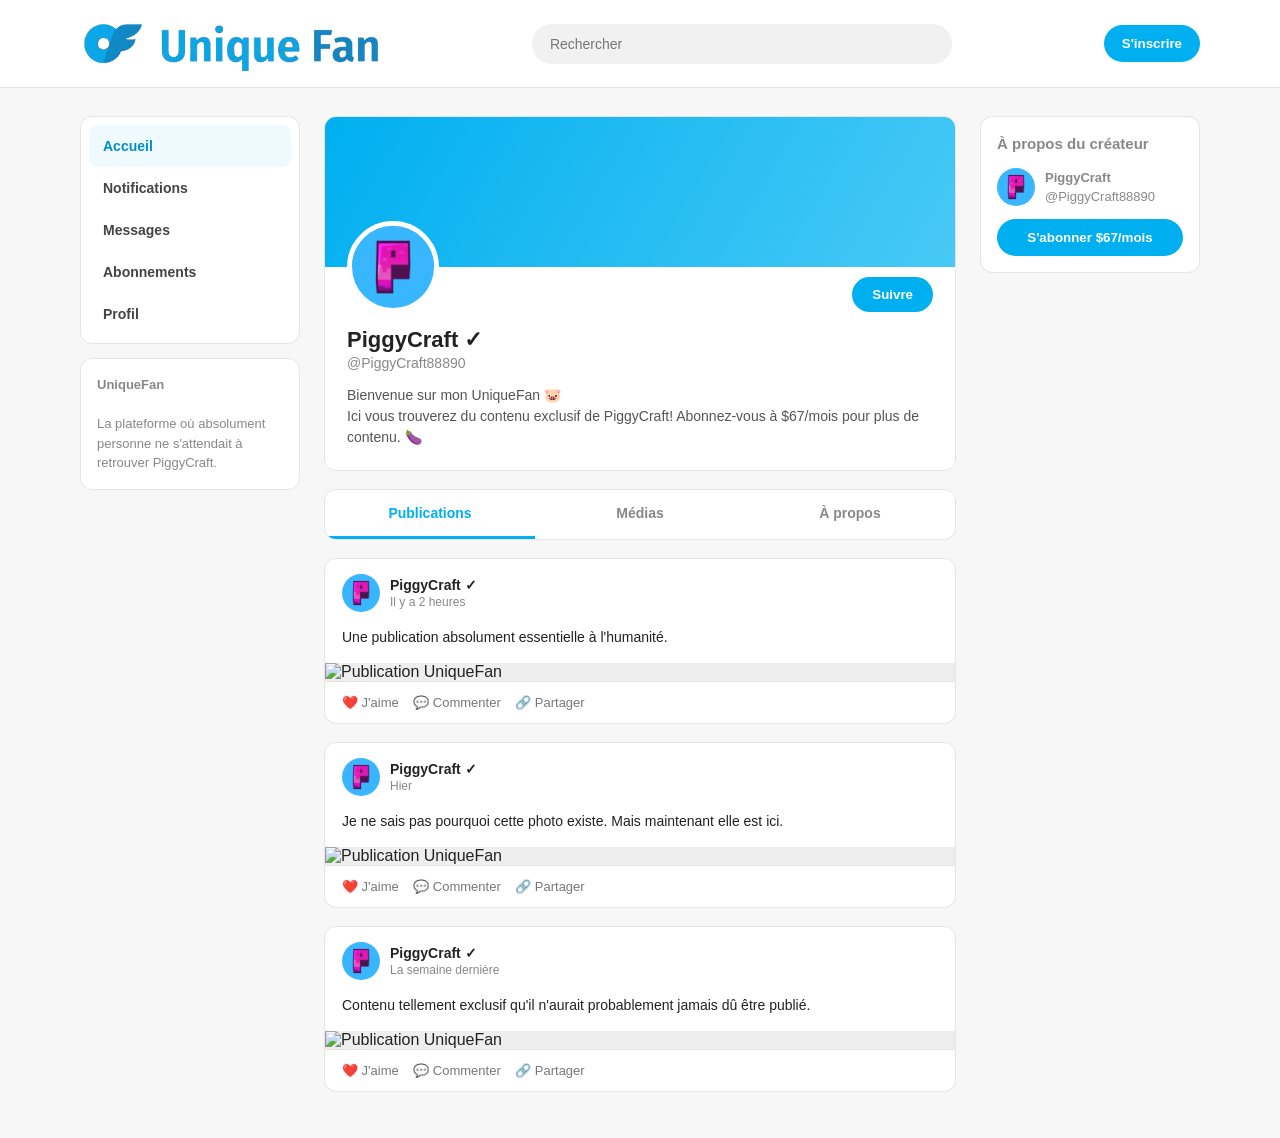
==== uniquefan/index.html @ b24d8d3f "index.html" ====
<!DOCTYPE html>
<html lang="fr">
<head>
<meta charset="UTF-8">
<meta name="viewport" content="width=device-width, initial-scale=1.0">
<title>UniqueFan — PiggyCraft</title>
<style>
:root{--blue:#00aff0;--bg:#f7f7f7;--card:#fff;--text:#222;--muted:#888;--border:#e5e5e5}
*{box-sizing:border-box} body{margin:0;font-family:Arial,Helvetica,sans-serif;color:var(--text);background:var(--bg)}
.topbar{height:88px;position:sticky;top:0;z-index:20;background:#fff;border-bottom:1px solid var(--border);display:flex;align-items:center;justify-content:center}
.topbar-inner{width:min(1120px,calc(100% - 32px));display:flex;align-items:center;gap:24px}
.logo{width:300px;height:66px;object-fit:contain;flex-shrink:0}
.search{flex:1;max-width:420px;margin:auto}.search input{width:100%;border:0;outline:0;background:#f1f1f1;border-radius:22px;padding:12px 18px;font-size:14px}
.top-button{border:0;background:var(--blue);color:#fff;font-weight:700;border-radius:22px;padding:11px 18px;cursor:pointer}
.layout{width:min(1120px,calc(100% - 32px));margin:28px auto;display:grid;grid-template-columns:220px minmax(0,650px) 220px;gap:24px}
.sidebar{position:sticky;top:116px;height:max-content}.menu{background:#fff;border:1px solid var(--border);border-radius:12px;padding:8px}.menu a{display:block;text-decoration:none;color:#444;padding:13px 14px;border-radius:9px;font-size:14px;font-weight:600}.menu a:hover,.menu a.active{background:#eefaff;color:#008fc5}
.small-card,.creator-card{margin-top:14px;padding:16px;background:#fff;border:1px solid var(--border);border-radius:12px;font-size:13px;color:var(--muted);line-height:1.5}
.profile{background:#fff;border:1px solid var(--border);border-radius:12px;overflow:hidden;margin-bottom:18px}.cover{height:150px;background:linear-gradient(120deg,#00aff0,#48c9f5)}
.profile-content{padding:0 22px 22px}.avatar{width:92px;height:92px;margin-top:-46px;border-radius:50%;border:5px solid #fff;background:#fff;object-fit:cover}
.profile-row{display:flex;align-items:flex-start;justify-content:space-between;gap:15px}.profile h1{margin:10px 0 2px;font-size:22px}.handle{color:var(--muted);font-size:14px}.bio{margin:14px 0 0;color:#555;line-height:1.5;font-size:14px}.follow{margin-top:10px;border:0;border-radius:20px;background:var(--blue);color:#fff;padding:10px 20px;font-weight:700}
.tabs{display:flex;background:#fff;border:1px solid var(--border);border-radius:12px;margin-bottom:18px;overflow:hidden}.tabs div{flex:1;text-align:center;padding:15px 8px;font-size:14px;font-weight:700;color:var(--muted)}.tabs .selected{color:var(--blue);border-bottom:3px solid var(--blue)}
.post{background:#fff;border:1px solid var(--border);border-radius:12px;margin-bottom:18px;overflow:hidden}.post-head{display:flex;align-items:center;gap:10px;padding:15px 17px}.post-avatar{width:38px;height:38px;border-radius:50%;object-fit:cover}.post-name{font-weight:700;font-size:14px}.post-time{color:var(--muted);font-size:12px;margin-top:2px}.post-text{padding:0 17px 15px;font-size:14px;line-height:1.5}.post-image{display:block;width:100%;max-height:620px;object-fit:cover;background:#eee}.post-actions{display:flex;gap:22px;padding:13px 17px;color:#777;border-top:1px solid var(--border);font-size:13px}
.creator-card{margin-top:0;height:max-content}.creator-card h3{margin:0 0 12px;font-size:15px}.creator-line{display:flex;gap:10px;align-items:center;margin-bottom:12px;font-size:13px}.creator-line img{width:38px;height:38px;object-fit:cover;border-radius:50%}.subscribe{width:100%;border:0;background:var(--blue);color:#fff;border-radius:20px;padding:11px;font-weight:700}
@media(max-width:900px){.layout{grid-template-columns:1fr;max-width:650px}.sidebar,.right-column{display:none}.search{display:none}.logo{width:300px}}
@media(max-width:560px){.topbar-inner{justify-content:space-between}.logo{width:230px;height:55px}.layout{width:100%;margin:12px auto}.profile,.tabs,.post{border-left:0;border-right:0;border-radius:0}}
</style>
</head>
<body>
<header class="topbar"><div class="topbar-inner">
<img class="logo" src="uniquefan-logo-cropped.png" alt="UniqueFan">
<div class="search"><input type="text" placeholder="Rechercher"></div>
<button class="top-button">S'inscrire</button>
</div></header>
<div class="layout">
<aside class="sidebar"><nav class="menu">
<a class="active" href="#">Accueil</a><a href="#">Notifications</a><a href="#">Messages</a><a href="#">Abonnements</a><a href="#">Profil</a>
</nav><div class="small-card"><strong>UniqueFan</strong><br><br>La plateforme où absolument personne ne s'attendait à retrouver PiggyCraft.</div></aside>
<main>
<section class="profile"><div class="cover"></div><div class="profile-content"><div class="profile-row"><div>
<img class="avatar" src="profile.jpg" alt="PiggyCraft">
<h1>PiggyCraft ✓</h1><div class="handle">@PiggyCraft88890</div>
</div><button class="follow">Suivre</button></div>
<p class="bio">Bienvenue sur mon UniqueFan 🐷<br>Ici vous trouverez du contenu exclusif de PiggyCraft!
                    Abonnez-vous à $67/mois pour plus de contenu. 🍆 </p>
</div></section>
<div class="tabs"><div class="selected">Publications</div><div>Médias</div><div>À propos</div></div>
<article class="post"><div class="post-head"><img class="post-avatar" src="profile.jpg" alt="PiggyCraft"><div><div class="post-name">PiggyCraft ✓</div><div class="post-time">Il y a 2 heures</div></div></div><div class="post-text">Une publication absolument essentielle à l'humanité.</div><img class="post-image" src="photo1.jpg" alt="Publication UniqueFan"><div class="post-actions">❤️ J'aime &nbsp;&nbsp; 💬 Commenter &nbsp;&nbsp; 🔗 Partager</div></article>
<article class="post"><div class="post-head"><img class="post-avatar" src="profile.jpg" alt="PiggyCraft"><div><div class="post-name">PiggyCraft ✓</div><div class="post-time">Hier</div></div></div><div class="post-text">Je ne sais pas pourquoi cette photo existe. Mais maintenant elle est ici.</div><img class="post-image" src="photo2.jpg" alt="Publication UniqueFan"><div class="post-actions">❤️ J'aime &nbsp;&nbsp; 💬 Commenter &nbsp;&nbsp; 🔗 Partager</div></article>
<article class="post"><div class="post-head"><img class="post-avatar" src="profile.jpg" alt="PiggyCraft"><div><div class="post-name">PiggyCraft ✓</div><div class="post-time">La semaine dernière</div></div></div><div class="post-text">Contenu tellement exclusif qu'il n'aurait probablement jamais dû être publié.</div><img class="post-image" src="photo3.jpg" alt="Publication UniqueFan"><div class="post-actions">❤️ J'aime &nbsp;&nbsp; 💬 Commenter &nbsp;&nbsp; 🔗 Partager</div></article>
</main>
<aside class="right-column"><div class="creator-card"><h3>À propos du créateur</h3><div class="creator-line"><img src="profile.jpg" alt="PiggyCraft"><div><strong>PiggyCraft</strong><br><span style="color:#888">@PiggyCraft88890</span></div></div><button class="subscribe">S'abonner $67/mois</button></div></aside>
</div>
</body></html>
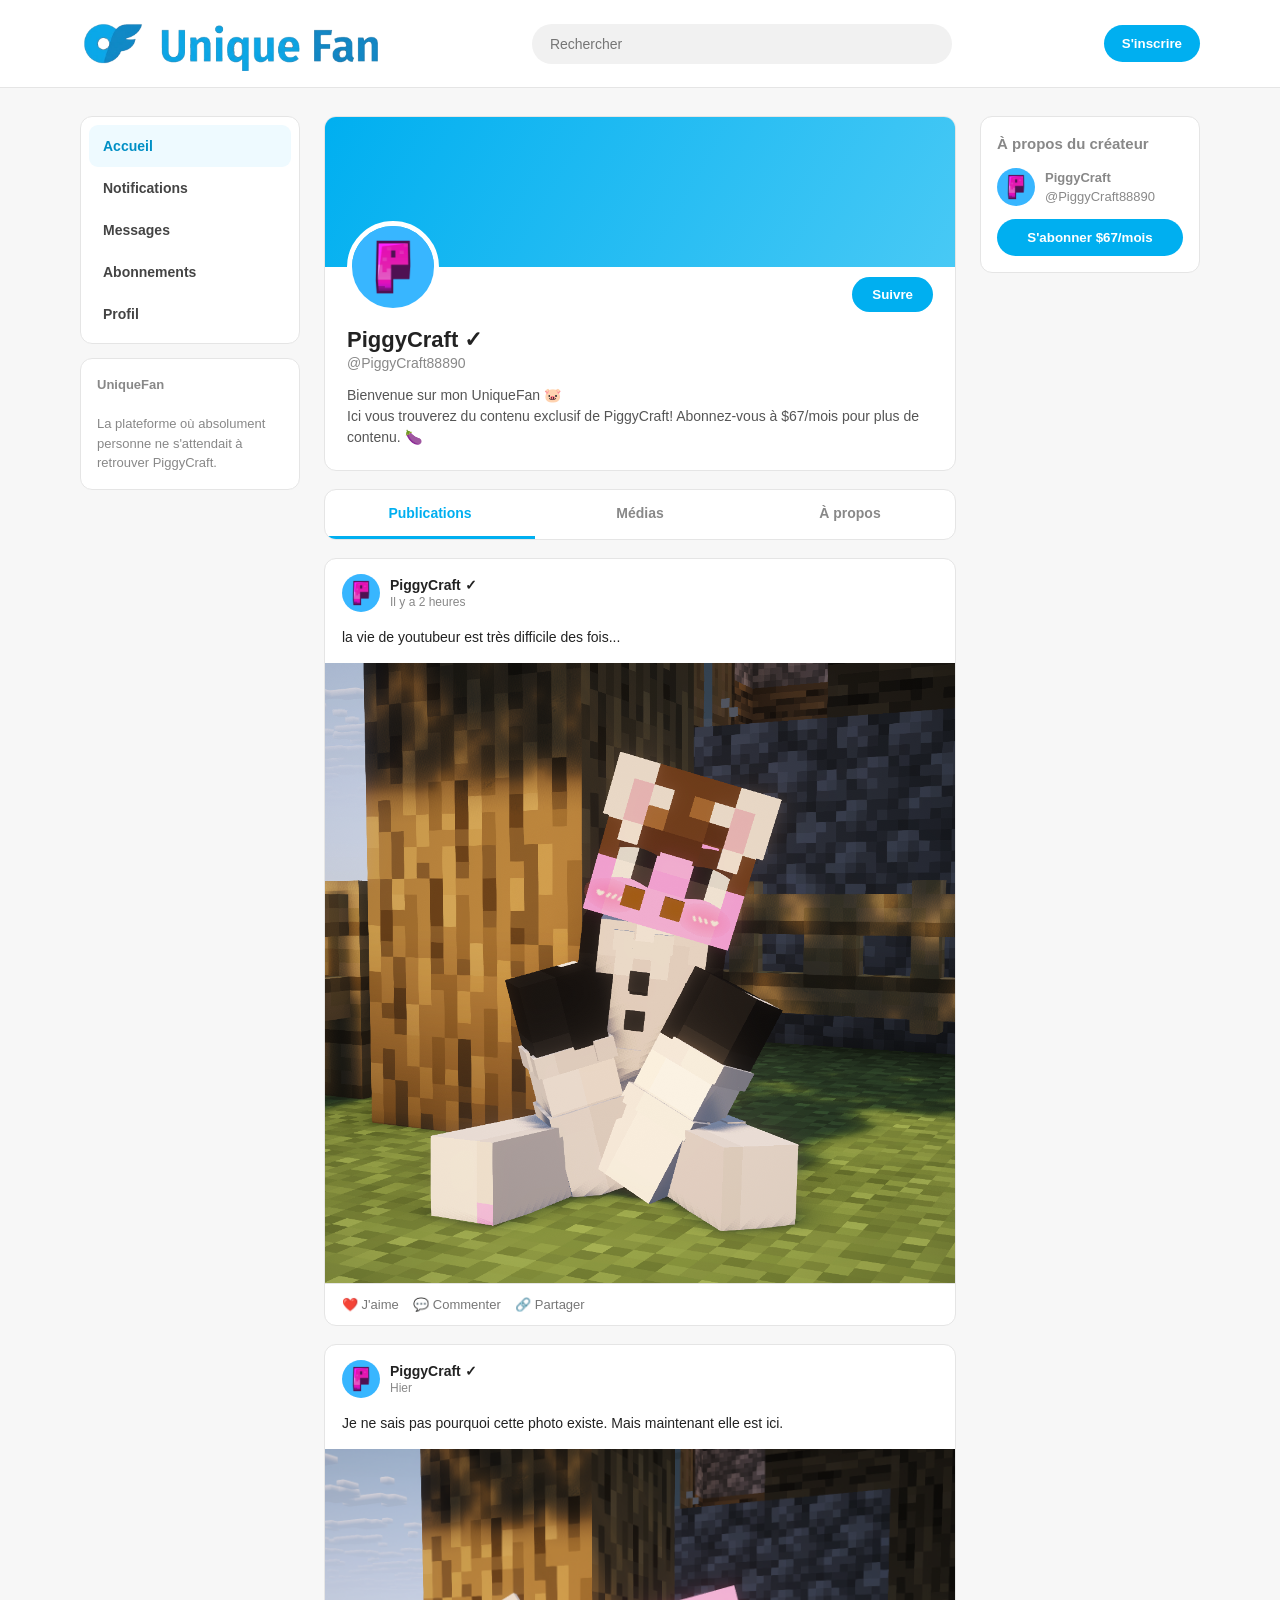
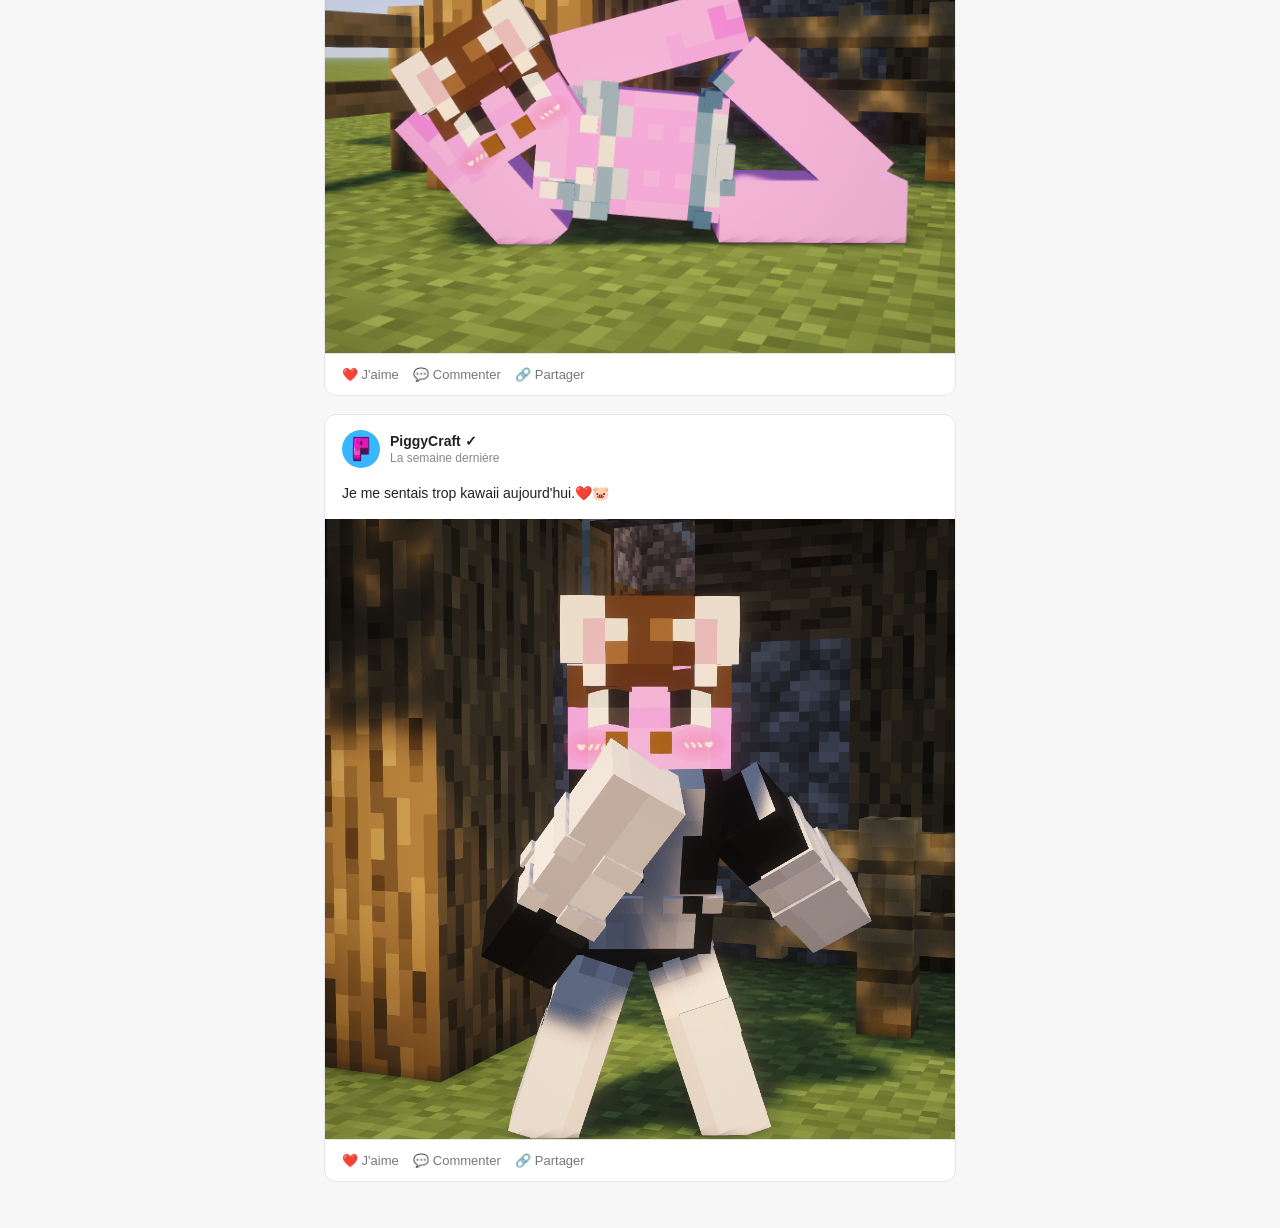
==== commit a327e015: "index.html" ====
--- a/uniquefan/index.html
+++ b/uniquefan/index.html
@@ -4,6 +4,7 @@
 <meta charset="UTF-8">
 <meta name="viewport" content="width=device-width, initial-scale=1.0">
 <title>UniqueFan — PiggyCraft</title>
+<link rel="icon" href="uniquefan-favicon.png" type="image/png">
 <style>
 :root{--blue:#00aff0;--bg:#f7f7f7;--card:#fff;--text:#222;--muted:#888;--border:#e5e5e5}
 *{box-sizing:border-box} body{margin:0;font-family:Arial,Helvetica,sans-serif;color:var(--text);background:var(--bg)}
@@ -44,10 +45,48 @@
                     Abonnez-vous à $67/mois pour plus de contenu. 🍆 </p>
 </div></section>
 <div class="tabs"><div class="selected">Publications</div><div>Médias</div><div>À propos</div></div>
-<article class="post"><div class="post-head"><img class="post-avatar" src="profile.jpg" alt="PiggyCraft"><div><div class="post-name">PiggyCraft ✓</div><div class="post-time">Il y a 2 heures</div></div></div><div class="post-text">Une publication absolument essentielle à l'humanité.</div><img class="post-image" src="photo1.jpg" alt="Publication UniqueFan"><div class="post-actions">❤️ J'aime &nbsp;&nbsp; 💬 Commenter &nbsp;&nbsp; 🔗 Partager</div></article>
-<article class="post"><div class="post-head"><img class="post-avatar" src="profile.jpg" alt="PiggyCraft"><div><div class="post-name">PiggyCraft ✓</div><div class="post-time">Hier</div></div></div><div class="post-text">Je ne sais pas pourquoi cette photo existe. Mais maintenant elle est ici.</div><img class="post-image" src="photo2.jpg" alt="Publication UniqueFan"><div class="post-actions">❤️ J'aime &nbsp;&nbsp; 💬 Commenter &nbsp;&nbsp; 🔗 Partager</div></article>
-<article class="post"><div class="post-head"><img class="post-avatar" src="profile.jpg" alt="PiggyCraft"><div><div class="post-name">PiggyCraft ✓</div><div class="post-time">La semaine dernière</div></div></div><div class="post-text">Contenu tellement exclusif qu'il n'aurait probablement jamais dû être publié.</div><img class="post-image" src="photo3.jpg" alt="Publication UniqueFan"><div class="post-actions">❤️ J'aime &nbsp;&nbsp; 💬 Commenter &nbsp;&nbsp; 🔗 Partager</div></article>
+<article class="post"><div class="post-head"><img class="post-avatar" src="profile.jpg" alt="PiggyCraft"><div><div class="post-name">PiggyCraft ✓</div><div class="post-time">Il y a 2 heures</div></div></div><div class="post-text">la vie de youtubeur est très difficile des fois...</div><img class="post-image" src="photo1.png" alt="Publication UniqueFan"><div class="post-actions">❤️ J'aime &nbsp;&nbsp; 💬 Commenter &nbsp;&nbsp; 🔗 Partager</div></article>
+<article class="post"><div class="post-head"><img class="post-avatar" src="profile.jpg" alt="PiggyCraft"><div><div class="post-name">PiggyCraft ✓</div><div class="post-time">Hier</div></div></div><div class="post-text">Je ne sais pas pourquoi cette photo existe. Mais maintenant elle est ici.</div><img class="post-image" src="photo2.png" alt="Publication UniqueFan"><div class="post-actions">❤️ J'aime &nbsp;&nbsp; 💬 Commenter &nbsp;&nbsp; 🔗 Partager</div></article>
+<article class="post"><div class="post-head"><img class="post-avatar" src="profile.jpg" alt="PiggyCraft"><div><div class="post-name">PiggyCraft ✓</div><div class="post-time">La semaine dernière</div></div></div><div class="post-text">Je me sentais trop kawaii aujourd'hui.❤️🐷</div><img class="post-image" src="photo3.png" alt="Publication UniqueFan"><div class="post-actions">❤️ J'aime &nbsp;&nbsp; 💬 Commenter &nbsp;&nbsp; 🔗 Partager</div></article>
 </main>
 <aside class="right-column"><div class="creator-card"><h3>À propos du créateur</h3><div class="creator-line"><img src="profile.jpg" alt="PiggyCraft"><div><strong>PiggyCraft</strong><br><span style="color:#888">@PiggyCraft88890</span></div></div><button class="subscribe">S'abonner $67/mois</button></div></aside>
 </div>
+<script>
+let logoClicks = 0;
+let logoTimer;
+
+const logo = document.querySelector('.logo');
+
+logo.addEventListener('click', function () {
+    logoClicks++;
+
+    clearTimeout(logoTimer);
+
+    logoTimer = setTimeout(function () {
+        logoClicks = 0;
+    }, 2000);
+
+    if (logoClicks === 5) {
+        logoClicks = 0;
+
+        logo.animate(
+            [
+                { transform: "scale(1) rotate(0deg)" },
+                { transform: "scale(1.15) rotate(-8deg)" },
+                { transform: "scale(1.15) rotate(8deg)" },
+                { transform: "scale(1.1) rotate(-5deg)" },
+                { transform: "scale(1) rotate(0deg)" }
+            ],
+            {
+                duration: 700,
+                easing: "ease-out"
+            }
+        );
+
+        setTimeout(function () {
+            window.location.href = "/";
+        }, 700);
+    }
+});
+</script>
 </body></html>
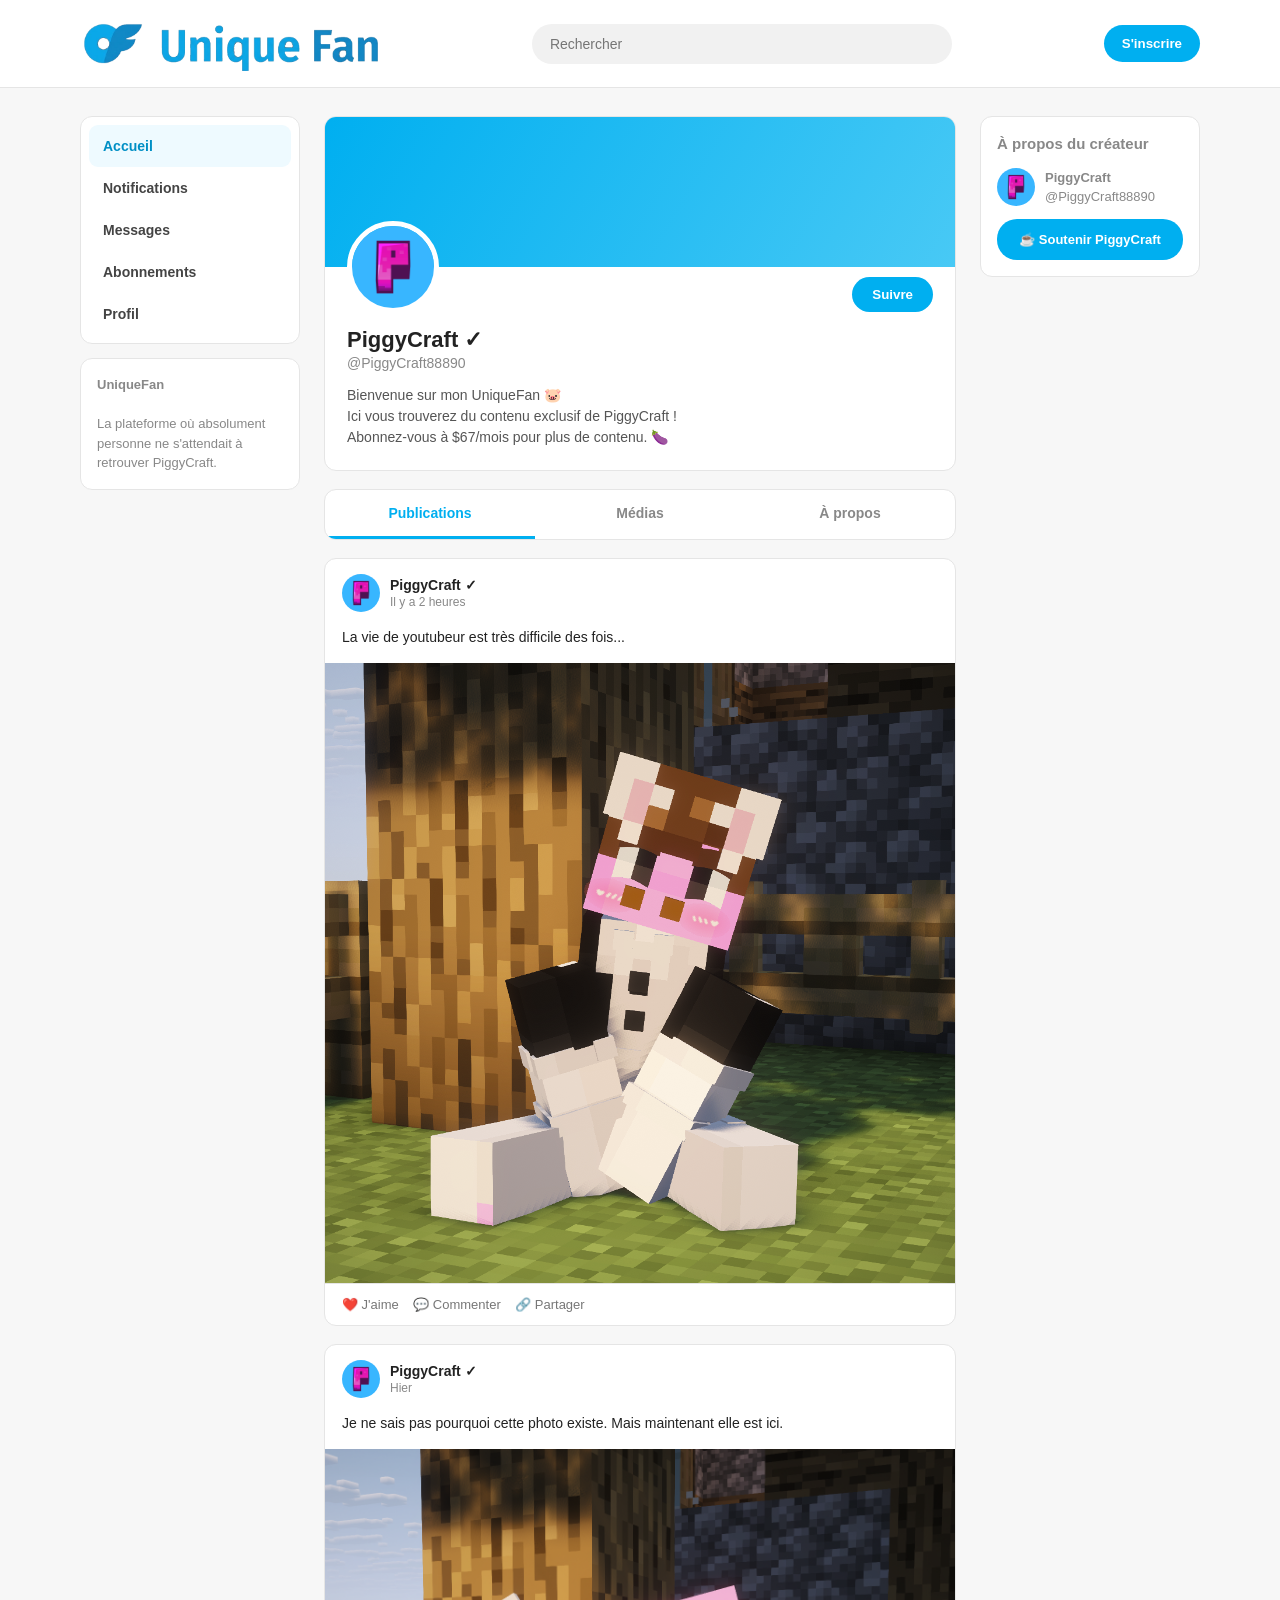
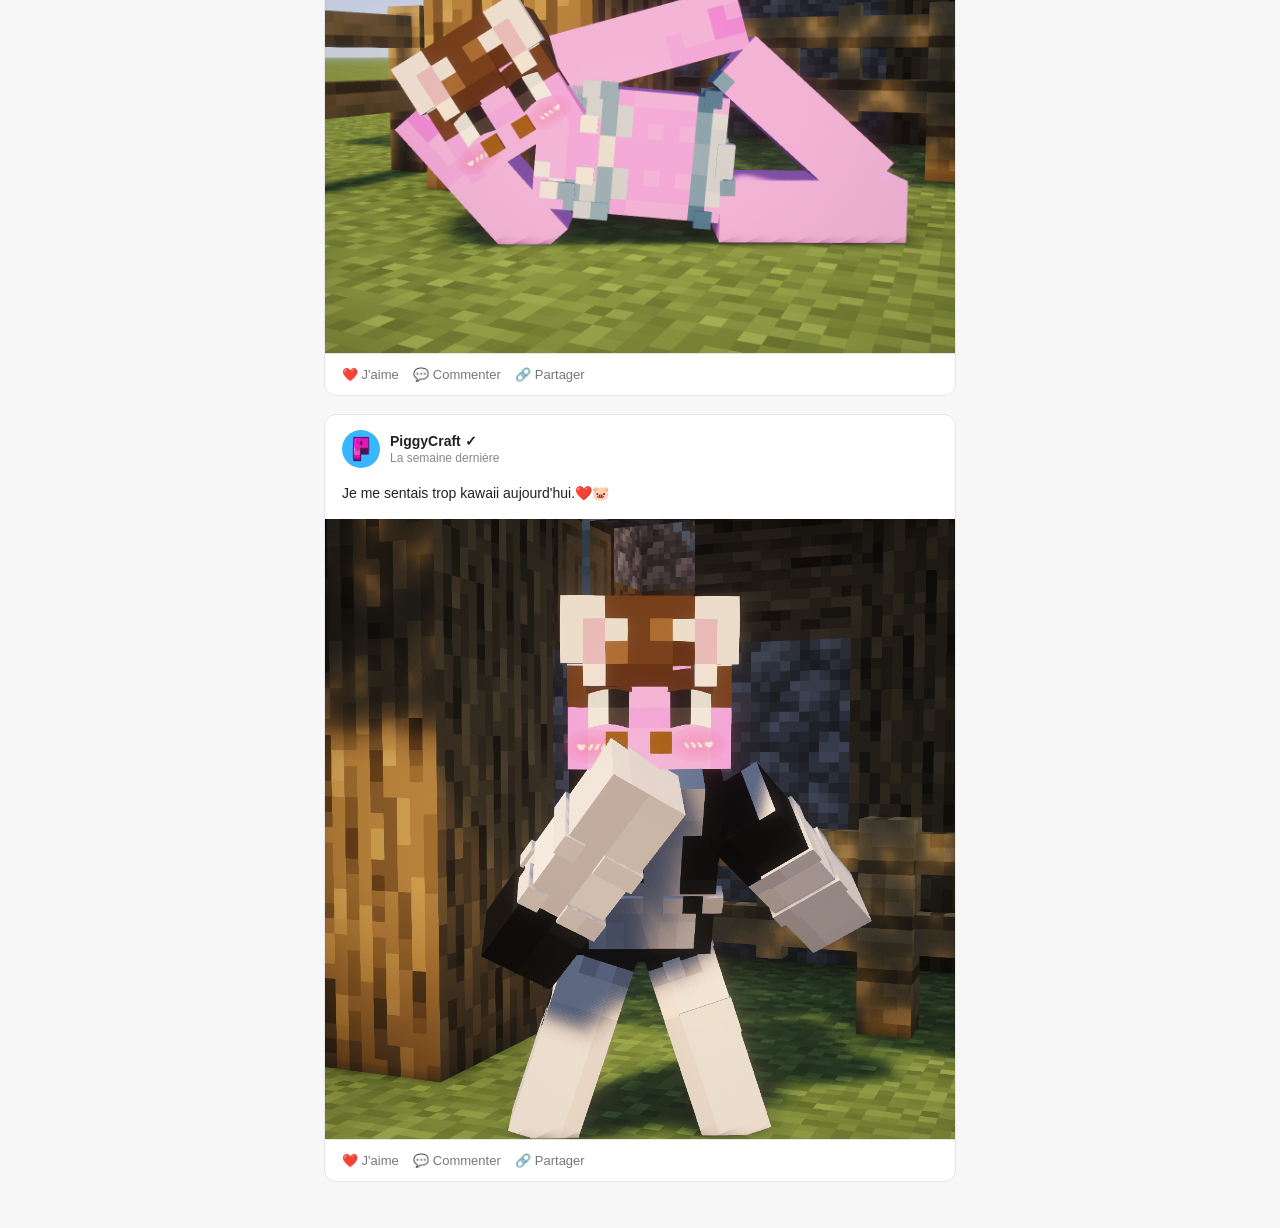
==== commit 8a75a372: "index.html" ====
--- a/uniquefan/index.html
+++ b/uniquefan/index.html
@@ -5,59 +5,614 @@
 <meta name="viewport" content="width=device-width, initial-scale=1.0">
 <title>UniqueFan — PiggyCraft</title>
 <link rel="icon" href="uniquefan-favicon.png" type="image/png">
+
 <style>
 :root{--blue:#00aff0;--bg:#f7f7f7;--card:#fff;--text:#222;--muted:#888;--border:#e5e5e5}
-*{box-sizing:border-box} body{margin:0;font-family:Arial,Helvetica,sans-serif;color:var(--text);background:var(--bg)}
-.topbar{height:88px;position:sticky;top:0;z-index:20;background:#fff;border-bottom:1px solid var(--border);display:flex;align-items:center;justify-content:center}
-.topbar-inner{width:min(1120px,calc(100% - 32px));display:flex;align-items:center;gap:24px}
-.logo{width:300px;height:66px;object-fit:contain;flex-shrink:0}
-.search{flex:1;max-width:420px;margin:auto}.search input{width:100%;border:0;outline:0;background:#f1f1f1;border-radius:22px;padding:12px 18px;font-size:14px}
-.top-button{border:0;background:var(--blue);color:#fff;font-weight:700;border-radius:22px;padding:11px 18px;cursor:pointer}
-.layout{width:min(1120px,calc(100% - 32px));margin:28px auto;display:grid;grid-template-columns:220px minmax(0,650px) 220px;gap:24px}
-.sidebar{position:sticky;top:116px;height:max-content}.menu{background:#fff;border:1px solid var(--border);border-radius:12px;padding:8px}.menu a{display:block;text-decoration:none;color:#444;padding:13px 14px;border-radius:9px;font-size:14px;font-weight:600}.menu a:hover,.menu a.active{background:#eefaff;color:#008fc5}
-.small-card,.creator-card{margin-top:14px;padding:16px;background:#fff;border:1px solid var(--border);border-radius:12px;font-size:13px;color:var(--muted);line-height:1.5}
-.profile{background:#fff;border:1px solid var(--border);border-radius:12px;overflow:hidden;margin-bottom:18px}.cover{height:150px;background:linear-gradient(120deg,#00aff0,#48c9f5)}
-.profile-content{padding:0 22px 22px}.avatar{width:92px;height:92px;margin-top:-46px;border-radius:50%;border:5px solid #fff;background:#fff;object-fit:cover}
-.profile-row{display:flex;align-items:flex-start;justify-content:space-between;gap:15px}.profile h1{margin:10px 0 2px;font-size:22px}.handle{color:var(--muted);font-size:14px}.bio{margin:14px 0 0;color:#555;line-height:1.5;font-size:14px}.follow{margin-top:10px;border:0;border-radius:20px;background:var(--blue);color:#fff;padding:10px 20px;font-weight:700}
-.tabs{display:flex;background:#fff;border:1px solid var(--border);border-radius:12px;margin-bottom:18px;overflow:hidden}.tabs div{flex:1;text-align:center;padding:15px 8px;font-size:14px;font-weight:700;color:var(--muted)}.tabs .selected{color:var(--blue);border-bottom:3px solid var(--blue)}
-.post{background:#fff;border:1px solid var(--border);border-radius:12px;margin-bottom:18px;overflow:hidden}.post-head{display:flex;align-items:center;gap:10px;padding:15px 17px}.post-avatar{width:38px;height:38px;border-radius:50%;object-fit:cover}.post-name{font-weight:700;font-size:14px}.post-time{color:var(--muted);font-size:12px;margin-top:2px}.post-text{padding:0 17px 15px;font-size:14px;line-height:1.5}.post-image{display:block;width:100%;max-height:620px;object-fit:cover;background:#eee}.post-actions{display:flex;gap:22px;padding:13px 17px;color:#777;border-top:1px solid var(--border);font-size:13px}
-.creator-card{margin-top:0;height:max-content}.creator-card h3{margin:0 0 12px;font-size:15px}.creator-line{display:flex;gap:10px;align-items:center;margin-bottom:12px;font-size:13px}.creator-line img{width:38px;height:38px;object-fit:cover;border-radius:50%}.subscribe{width:100%;border:0;background:var(--blue);color:#fff;border-radius:20px;padding:11px;font-weight:700}
-@media(max-width:900px){.layout{grid-template-columns:1fr;max-width:650px}.sidebar,.right-column{display:none}.search{display:none}.logo{width:300px}}
-@media(max-width:560px){.topbar-inner{justify-content:space-between}.logo{width:230px;height:55px}.layout{width:100%;margin:12px auto}.profile,.tabs,.post{border-left:0;border-right:0;border-radius:0}}
+*{box-sizing:border-box}
+body{margin:0;font-family:Arial,Helvetica,sans-serif;color:var(--text);background:var(--bg)}
+
+.topbar{
+height:88px;
+position:sticky;
+top:0;
+z-index:20;
+background:#fff;
+border-bottom:1px solid var(--border);
+display:flex;
+align-items:center;
+justify-content:center
+}
+
+.topbar-inner{
+width:min(1120px,calc(100% - 32px));
+display:flex;
+align-items:center;
+gap:24px
+}
+
+.logo{
+width:300px;
+height:66px;
+object-fit:contain;
+flex-shrink:0;
+cursor:pointer
+}
+
+.search{
+flex:1;
+max-width:420px;
+margin:auto
+}
+
+.search input{
+width:100%;
+border:0;
+outline:0;
+background:#f1f1f1;
+border-radius:22px;
+padding:12px 18px;
+font-size:14px
+}
+
+.top-button{
+border:0;
+background:var(--blue);
+color:#fff;
+font-weight:700;
+border-radius:22px;
+padding:11px 18px;
+cursor:pointer
+}
+
+.layout{
+width:min(1120px,calc(100% - 32px));
+margin:28px auto;
+display:grid;
+grid-template-columns:220px minmax(0,650px) 220px;
+gap:24px
+}
+
+.sidebar{
+position:sticky;
+top:116px;
+height:max-content
+}
+
+.menu{
+background:#fff;
+border:1px solid var(--border);
+border-radius:12px;
+padding:8px
+}
+
+.menu a{
+display:block;
+text-decoration:none;
+color:#444;
+padding:13px 14px;
+border-radius:9px;
+font-size:14px;
+font-weight:600
+}
+
+.menu a:hover,
+.menu a.active{
+background:#eefaff;
+color:#008fc5
+}
+
+.small-card,
+.creator-card{
+margin-top:14px;
+padding:16px;
+background:#fff;
+border:1px solid var(--border);
+border-radius:12px;
+font-size:13px;
+color:var(--muted);
+line-height:1.5
+}
+
+.profile{
+background:#fff;
+border:1px solid var(--border);
+border-radius:12px;
+overflow:hidden;
+margin-bottom:18px
+}
+
+.cover{
+height:150px;
+background:linear-gradient(120deg,#00aff0,#48c9f5)
+}
+
+.profile-content{
+padding:0 22px 22px
+}
+
+.avatar{
+width:92px;
+height:92px;
+margin-top:-46px;
+border-radius:50%;
+border:5px solid #fff;
+background:#fff;
+object-fit:cover
+}
+
+.profile-row{
+display:flex;
+align-items:flex-start;
+justify-content:space-between;
+gap:15px
+}
+
+.profile h1{
+margin:10px 0 2px;
+font-size:22px
+}
+
+.handle{
+color:var(--muted);
+font-size:14px
+}
+
+.bio{
+margin:14px 0 0;
+color:#555;
+line-height:1.5;
+font-size:14px
+}
+
+.follow{
+margin-top:10px;
+border:0;
+border-radius:20px;
+background:var(--blue);
+color:#fff;
+padding:10px 20px;
+font-weight:700
+}
+
+.tabs{
+display:flex;
+background:#fff;
+border:1px solid var(--border);
+border-radius:12px;
+margin-bottom:18px;
+overflow:hidden
+}
+
+.tabs div{
+flex:1;
+text-align:center;
+padding:15px 8px;
+font-size:14px;
+font-weight:700;
+color:var(--muted)
+}
+
+.tabs .selected{
+color:var(--blue);
+border-bottom:3px solid var(--blue)
+}
+
+.post{
+background:#fff;
+border:1px solid var(--border);
+border-radius:12px;
+margin-bottom:18px;
+overflow:hidden
+}
+
+.post-head{
+display:flex;
+align-items:center;
+gap:10px;
+padding:15px 17px
+}
+
+.post-avatar{
+width:38px;
+height:38px;
+border-radius:50%;
+object-fit:cover
+}
+
+.post-name{
+font-weight:700;
+font-size:14px
+}
+
+.post-time{
+color:var(--muted);
+font-size:12px;
+margin-top:2px
+}
+
+.post-text{
+padding:0 17px 15px;
+font-size:14px;
+line-height:1.5
+}
+
+.post-image{
+display:block;
+width:100%;
+max-height:620px;
+object-fit:cover;
+background:#eee
+}
+
+.post-actions{
+display:flex;
+gap:22px;
+padding:13px 17px;
+color:#777;
+border-top:1px solid var(--border);
+font-size:13px
+}
+
+.creator-card{
+margin-top:0;
+height:max-content
+}
+
+.creator-card h3{
+margin:0 0 12px;
+font-size:15px
+}
+
+.creator-line{
+display:flex;
+gap:10px;
+align-items:center;
+margin-bottom:12px;
+font-size:13px
+}
+
+.creator-line img{
+width:38px;
+height:38px;
+object-fit:cover;
+border-radius:50%
+}
+
+/* BOUTON KO-FI */
+.subscribe{
+display:block;
+width:100%;
+border:0;
+background:var(--blue);
+color:#fff;
+border-radius:20px;
+padding:11px;
+font-weight:700;
+text-align:center;
+text-decoration:none;
+cursor:pointer;
+transition:background .2s, transform .2s
+}
+
+.subscribe:hover{
+background:#009bd6;
+transform:translateY(-1px)
+}
+
+@media(max-width:900px){
+.layout{
+grid-template-columns:1fr;
+max-width:650px
+}
+
+.sidebar,
+.right-column{
+display:none
+}
+
+.search{
+display:none
+}
+
+.logo{
+width:300px
+}
+}
+
+@media(max-width:560px){
+.topbar-inner{
+justify-content:space-between
+}
+
+.logo{
+width:230px;
+height:55px
+}
+
+.layout{
+width:100%;
+margin:12px auto
+}
+
+.profile,
+.tabs,
+.post{
+border-left:0;
+border-right:0;
+border-radius:0
+}
+}
 </style>
 </head>
+
 <body>
-<header class="topbar"><div class="topbar-inner">
-<img class="logo" src="uniquefan-logo-cropped.png" alt="UniqueFan">
-<div class="search"><input type="text" placeholder="Rechercher"></div>
-<button class="top-button">S'inscrire</button>
-</div></header>
+
+<header class="topbar">
+<div class="topbar-inner">
+
+<img
+class="logo"
+src="uniquefan-logo-cropped.png"
+alt="UniqueFan"
+>
+
+<div class="search">
+<input type="text" placeholder="Rechercher">
+</div>
+
+<button class="top-button">
+S'inscrire
+</button>
+
+</div>
+</header>
+
+
 <div class="layout">
-<aside class="sidebar"><nav class="menu">
-<a class="active" href="#">Accueil</a><a href="#">Notifications</a><a href="#">Messages</a><a href="#">Abonnements</a><a href="#">Profil</a>
-</nav><div class="small-card"><strong>UniqueFan</strong><br><br>La plateforme où absolument personne ne s'attendait à retrouver PiggyCraft.</div></aside>
+
+<aside class="sidebar">
+
+<nav class="menu">
+<a class="active" href="#">Accueil</a>
+<a href="#">Notifications</a>
+<a href="#">Messages</a>
+<a href="#">Abonnements</a>
+<a href="#">Profil</a>
+</nav>
+
+<div class="small-card">
+<strong>UniqueFan</strong>
+<br><br>
+La plateforme où absolument personne ne s'attendait à retrouver PiggyCraft.
+</div>
+
+</aside>
+
+
 <main>
-<section class="profile"><div class="cover"></div><div class="profile-content"><div class="profile-row"><div>
-<img class="avatar" src="profile.jpg" alt="PiggyCraft">
-<h1>PiggyCraft ✓</h1><div class="handle">@PiggyCraft88890</div>
-</div><button class="follow">Suivre</button></div>
-<p class="bio">Bienvenue sur mon UniqueFan 🐷<br>Ici vous trouverez du contenu exclusif de PiggyCraft!
-                    Abonnez-vous à $67/mois pour plus de contenu. 🍆 </p>
-</div></section>
-<div class="tabs"><div class="selected">Publications</div><div>Médias</div><div>À propos</div></div>
-<article class="post"><div class="post-head"><img class="post-avatar" src="profile.jpg" alt="PiggyCraft"><div><div class="post-name">PiggyCraft ✓</div><div class="post-time">Il y a 2 heures</div></div></div><div class="post-text">la vie de youtubeur est très difficile des fois...</div><img class="post-image" src="photo1.png" alt="Publication UniqueFan"><div class="post-actions">❤️ J'aime &nbsp;&nbsp; 💬 Commenter &nbsp;&nbsp; 🔗 Partager</div></article>
-<article class="post"><div class="post-head"><img class="post-avatar" src="profile.jpg" alt="PiggyCraft"><div><div class="post-name">PiggyCraft ✓</div><div class="post-time">Hier</div></div></div><div class="post-text">Je ne sais pas pourquoi cette photo existe. Mais maintenant elle est ici.</div><img class="post-image" src="photo2.png" alt="Publication UniqueFan"><div class="post-actions">❤️ J'aime &nbsp;&nbsp; 💬 Commenter &nbsp;&nbsp; 🔗 Partager</div></article>
-<article class="post"><div class="post-head"><img class="post-avatar" src="profile.jpg" alt="PiggyCraft"><div><div class="post-name">PiggyCraft ✓</div><div class="post-time">La semaine dernière</div></div></div><div class="post-text">Je me sentais trop kawaii aujourd'hui.❤️🐷</div><img class="post-image" src="photo3.png" alt="Publication UniqueFan"><div class="post-actions">❤️ J'aime &nbsp;&nbsp; 💬 Commenter &nbsp;&nbsp; 🔗 Partager</div></article>
+
+<section class="profile">
+
+<div class="cover"></div>
+
+<div class="profile-content">
+
+<div class="profile-row">
+
+<div>
+
+<img
+class="avatar"
+src="profile.jpg"
+alt="PiggyCraft"
+>
+
+<h1>PiggyCraft ✓</h1>
+
+<div class="handle">
+@PiggyCraft88890
+</div>
+
+</div>
+
+<button class="follow">
+Suivre
+</button>
+
+</div>
+
+<p class="bio">
+Bienvenue sur mon UniqueFan 🐷<br>
+Ici vous trouverez du contenu exclusif de PiggyCraft !<br>
+Abonnez-vous à $67/mois pour plus de contenu. 🍆
+</p>
+
+</div>
+</section>
+
+
+<div class="tabs">
+<div class="selected">Publications</div>
+<div>Médias</div>
+<div>À propos</div>
+</div>
+
+
+<article class="post">
+
+<div class="post-head">
+
+<img
+class="post-avatar"
+src="profile.jpg"
+alt="PiggyCraft"
+>
+
+<div>
+<div class="post-name">
+PiggyCraft ✓
+</div>
+
+<div class="post-time">
+Il y a 2 heures
+</div>
+</div>
+
+</div>
+
+<div class="post-text">
+La vie de youtubeur est très difficile des fois...
+</div>
+
+<img
+class="post-image"
+src="photo1.png"
+alt="Publication UniqueFan"
+>
+
+<div class="post-actions">
+❤️ J'aime &nbsp;&nbsp;
+💬 Commenter &nbsp;&nbsp;
+🔗 Partager
+</div>
+
+</article>
+
+
+<article class="post">
+
+<div class="post-head">
+
+<img
+class="post-avatar"
+src="profile.jpg"
+alt="PiggyCraft"
+>
+
+<div>
+<div class="post-name">
+PiggyCraft ✓
+</div>
+
+<div class="post-time">
+Hier
+</div>
+</div>
+
+</div>
+
+<div class="post-text">
+Je ne sais pas pourquoi cette photo existe. Mais maintenant elle est ici.
+</div>
+
+<img
+class="post-image"
+src="photo2.png"
+alt="Publication UniqueFan"
+>
+
+<div class="post-actions">
+❤️ J'aime &nbsp;&nbsp;
+💬 Commenter &nbsp;&nbsp;
+🔗 Partager
+</div>
+
+</article>
+
+
+<article class="post">
+
+<div class="post-head">
+
+<img
+class="post-avatar"
+src="profile.jpg"
+alt="PiggyCraft"
+>
+
+<div>
+<div class="post-name">
+PiggyCraft ✓
+</div>
+
+<div class="post-time">
+La semaine dernière
+</div>
+</div>
+
+</div>
+
+<div class="post-text">
+Je me sentais trop kawaii aujourd'hui.❤️🐷
+</div>
+
+<img
+class="post-image"
+src="photo3.png"
+alt="Publication UniqueFan"
+>
+
+<div class="post-actions">
+❤️ J'aime &nbsp;&nbsp;
+💬 Commenter &nbsp;&nbsp;
+🔗 Partager
+</div>
+
+</article>
+
 </main>
-<aside class="right-column"><div class="creator-card"><h3>À propos du créateur</h3><div class="creator-line"><img src="profile.jpg" alt="PiggyCraft"><div><strong>PiggyCraft</strong><br><span style="color:#888">@PiggyCraft88890</span></div></div><button class="subscribe">S'abonner $67/mois</button></div></aside>
-</div>
+
+
+<aside class="right-column">
+
+<div class="creator-card">
+
+<h3>
+À propos du créateur
+</h3>
+
+<div class="creator-line">
+
+<img
+src="profile.jpg"
+alt="PiggyCraft"
+>
+
+<div>
+<strong>PiggyCraft</strong>
+<br>
+<span style="color:#888">
+@PiggyCraft88890
+</span>
+</div>
+
+</div>
+
+<a
+class="subscribe"
+href="https://ko-fi.com/piggycraft"
+target="_blank"
+rel="noopener noreferrer"
+>
+☕ Soutenir PiggyCraft
+</a>
+
+</div>
+
+</aside>
+
+</div>
+
+
 <script>
+
 let logoClicks = 0;
 let logoTimer;
 
 const logo = document.querySelector('.logo');
 
 logo.addEventListener('click', function () {
+
     logoClicks++;
 
     clearTimeout(logoTimer);
@@ -67,6 +622,7 @@
     }, 2000);
 
     if (logoClicks === 5) {
+
         logoClicks = 0;
 
         logo.animate(
@@ -86,7 +642,12 @@
         setTimeout(function () {
             window.location.href = "/";
         }, 700);
+
     }
+
 });
+
 </script>
-</body></html>
+
+</body>
+</html>
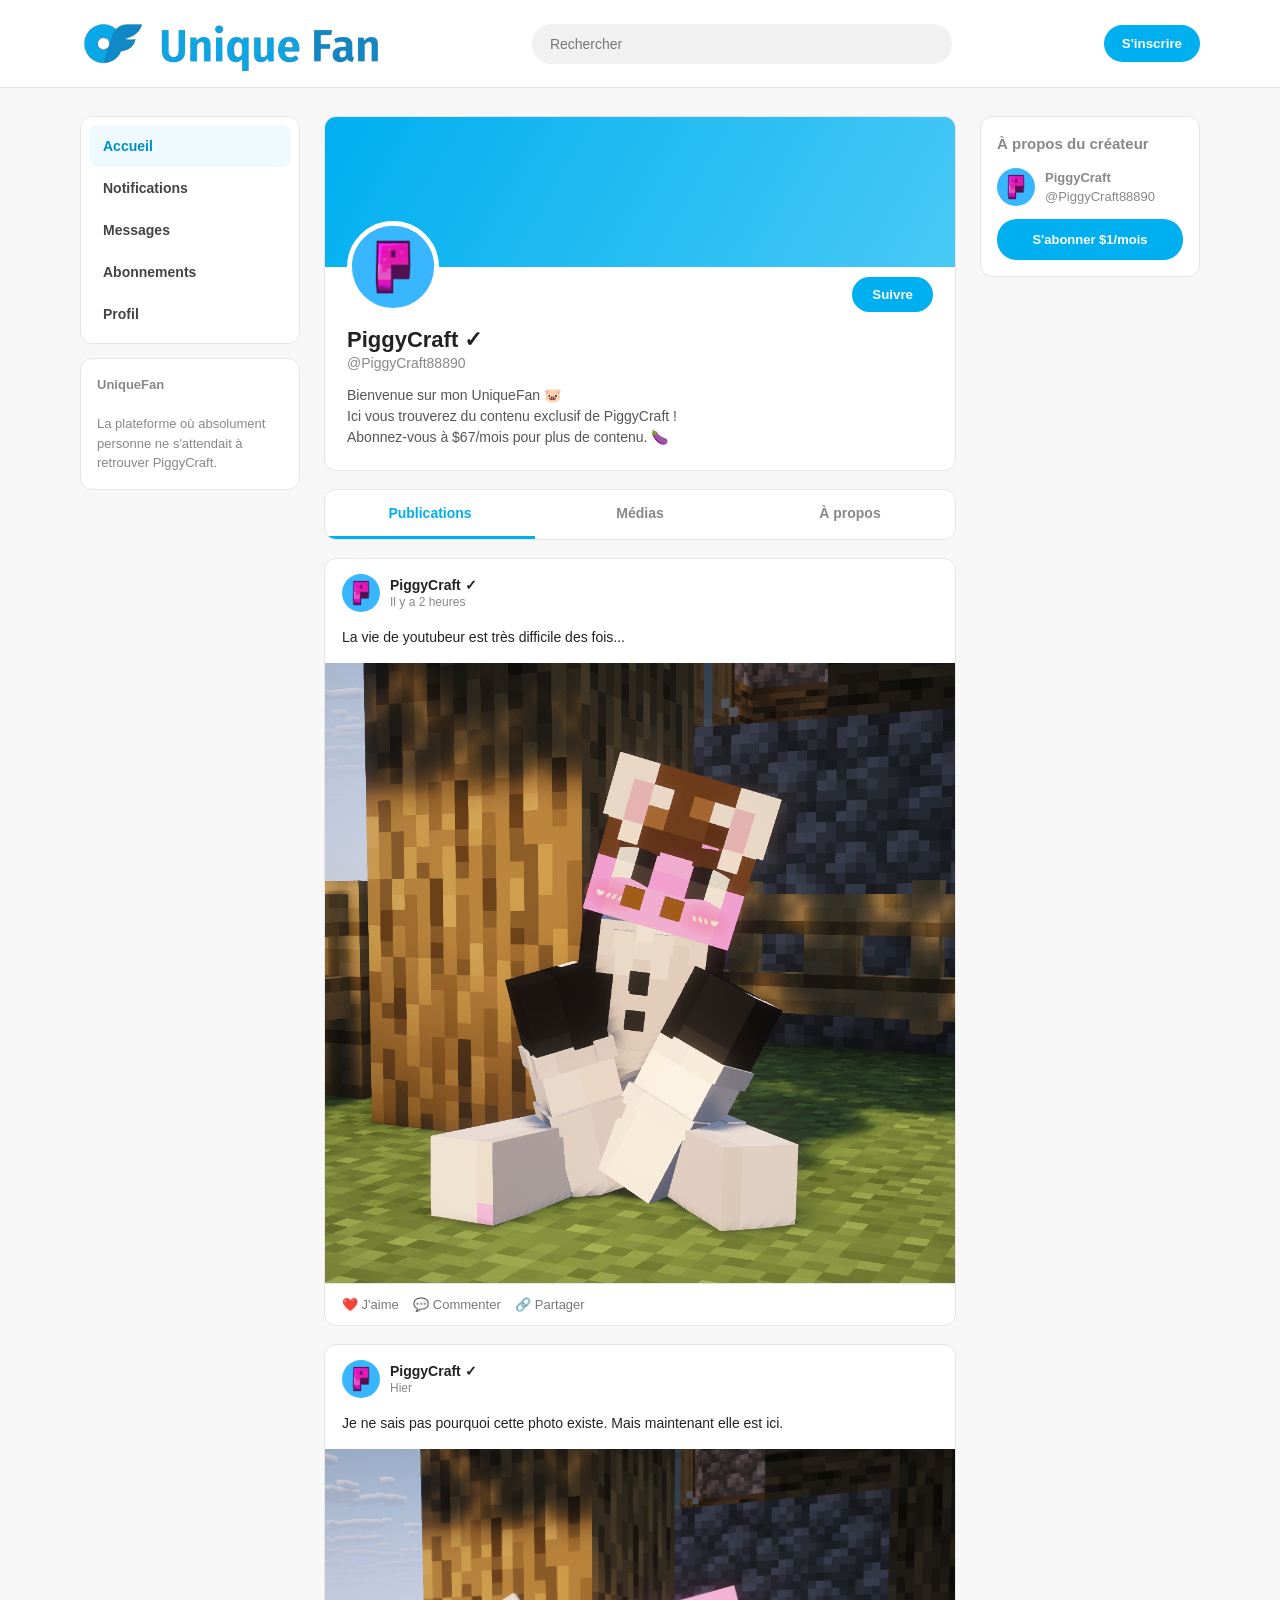
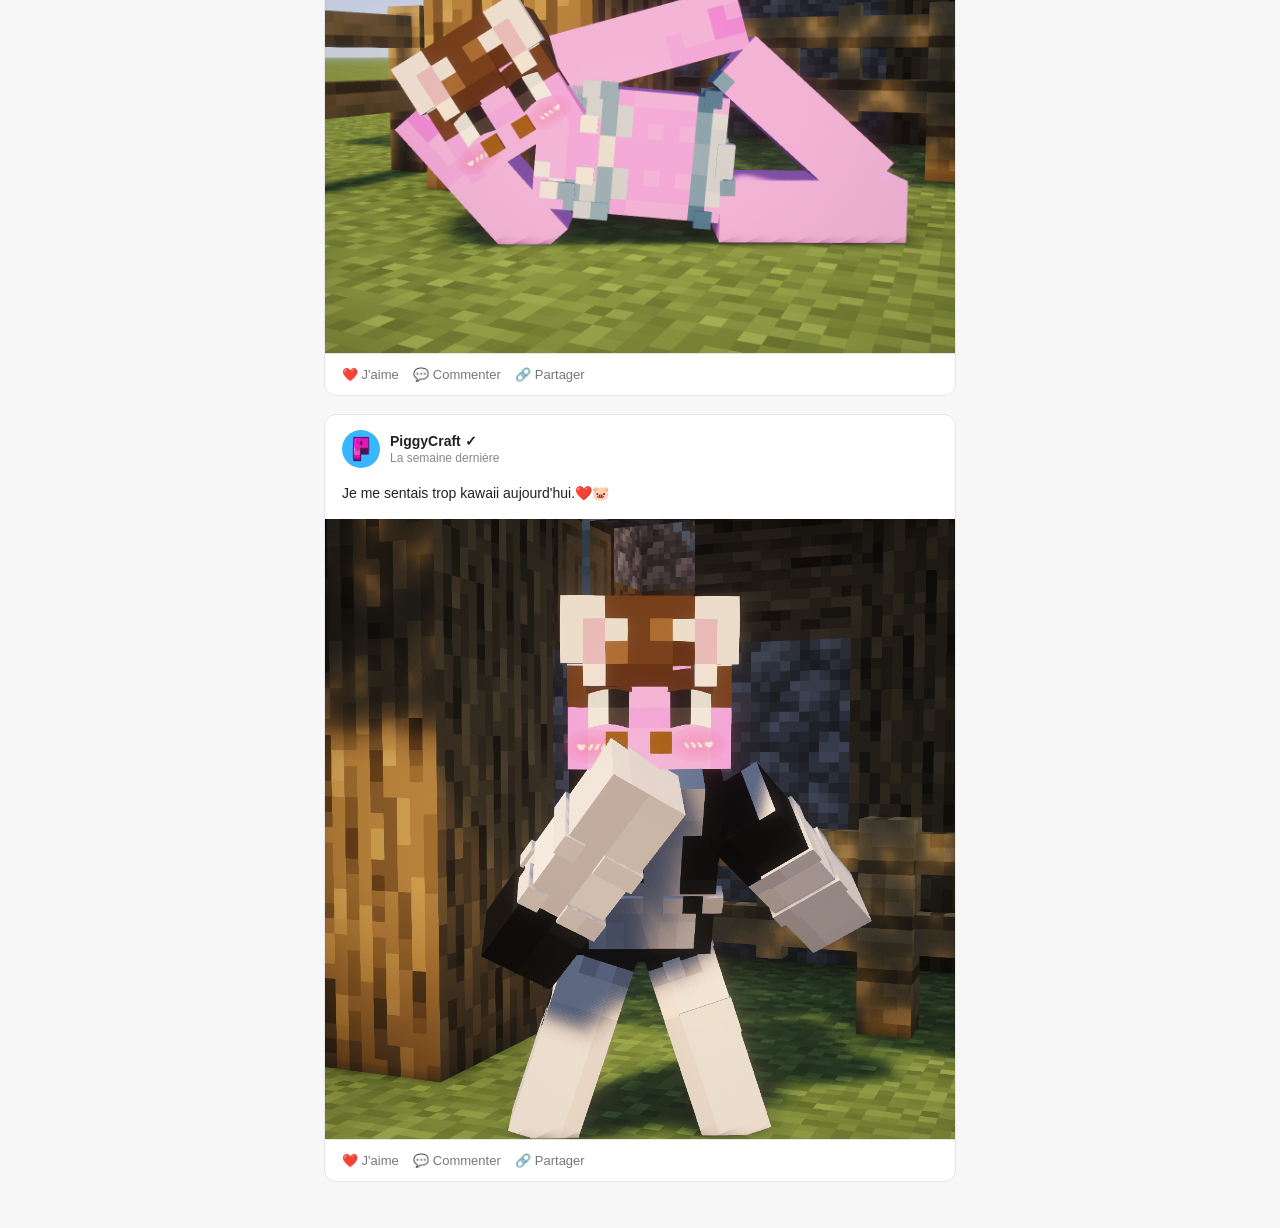
==== commit 0b9db92f: "index.html" ====
--- a/uniquefan/index.html
+++ b/uniquefan/index.html
@@ -594,7 +594,7 @@
 target="_blank"
 rel="noopener noreferrer"
 >
-☕ Soutenir PiggyCraft
+S'abonner $1/mois
 </a>
 
 </div>
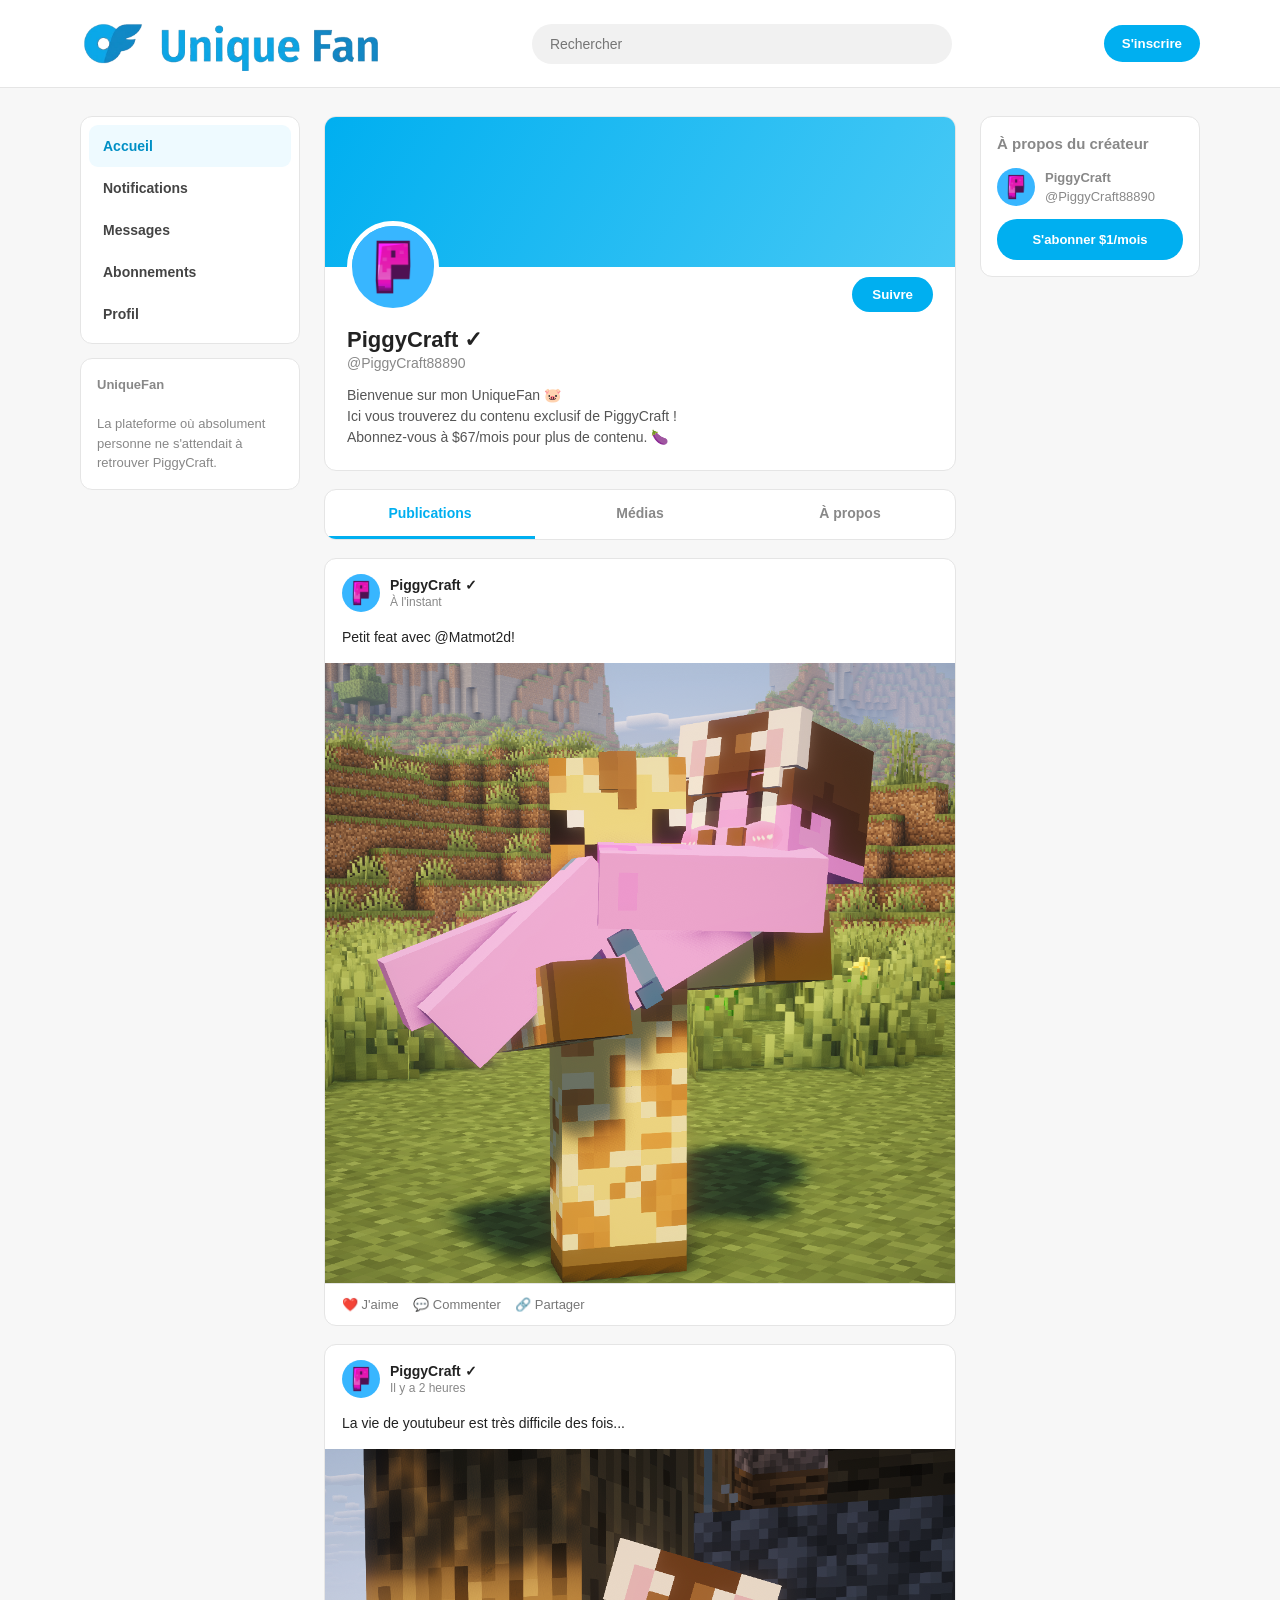
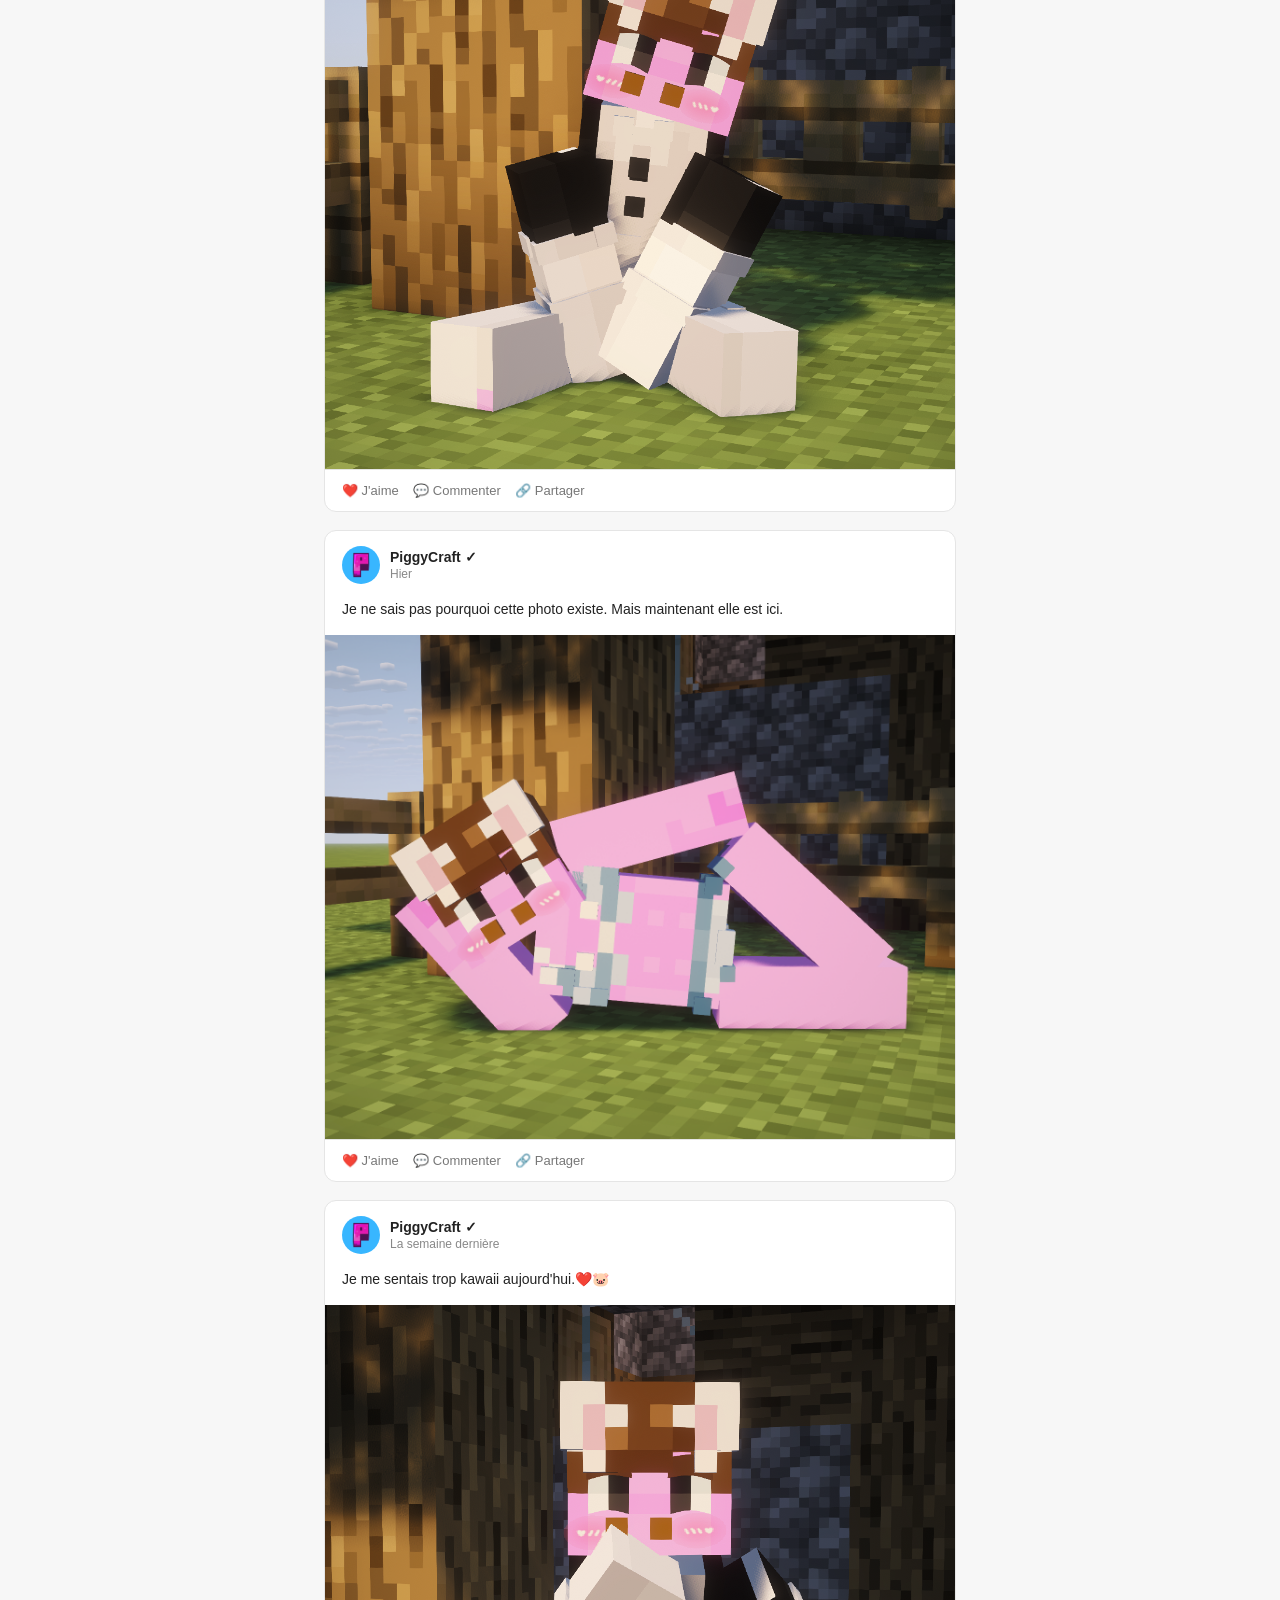
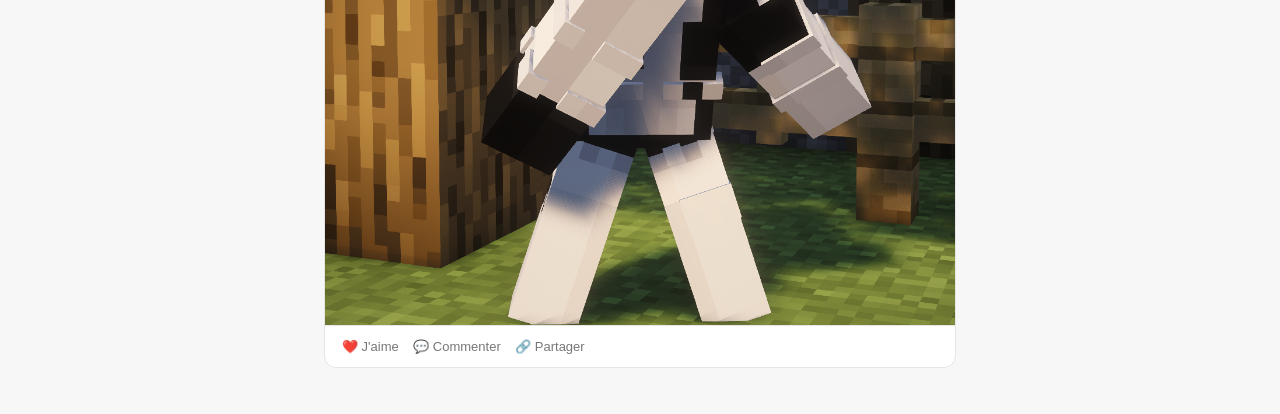
==== commit 677f7436: "index.html" ====
--- a/uniquefan/index.html
+++ b/uniquefan/index.html
@@ -437,6 +437,44 @@
 <div>À propos</div>
 </div>
 
+<article class="post">
+
+<div class="post-head">
+
+<img
+class="post-avatar"
+src="profile.jpg"
+alt="PiggyCraft"
+>
+
+<div>
+<div class="post-name">
+PiggyCraft ✓
+</div>
+
+<div class="post-time">
+À l'instant</div>
+</div>
+
+</div>
+
+<div class="post-text">
+Petit feat avec @Matmot2d!
+</div>
+
+<img
+class="post-image"
+src="photo4.png"
+alt="Publication UniqueFan"
+>
+
+<div class="post-actions">
+❤️ J'aime &nbsp;&nbsp;
+💬 Commenter &nbsp;&nbsp;
+🔗 Partager
+</div>
+
+</article>
 
 <article class="post">
 
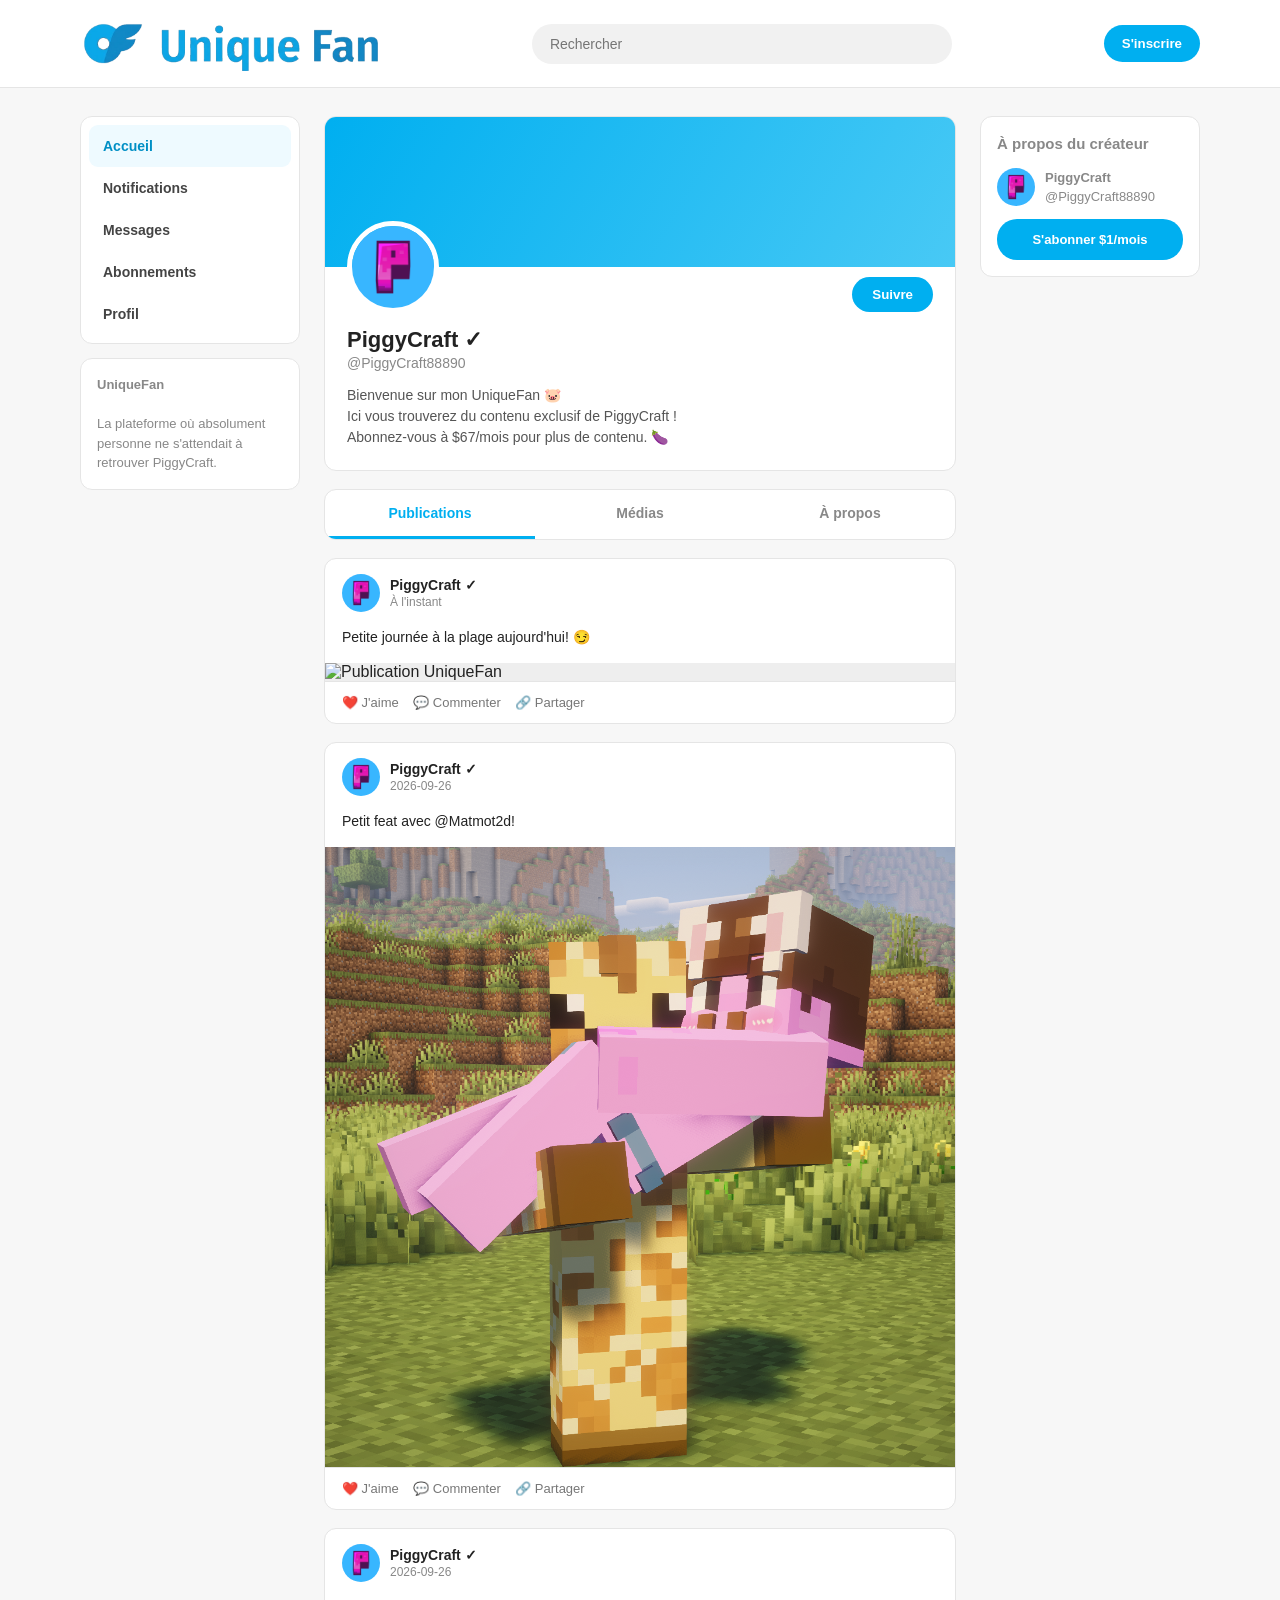
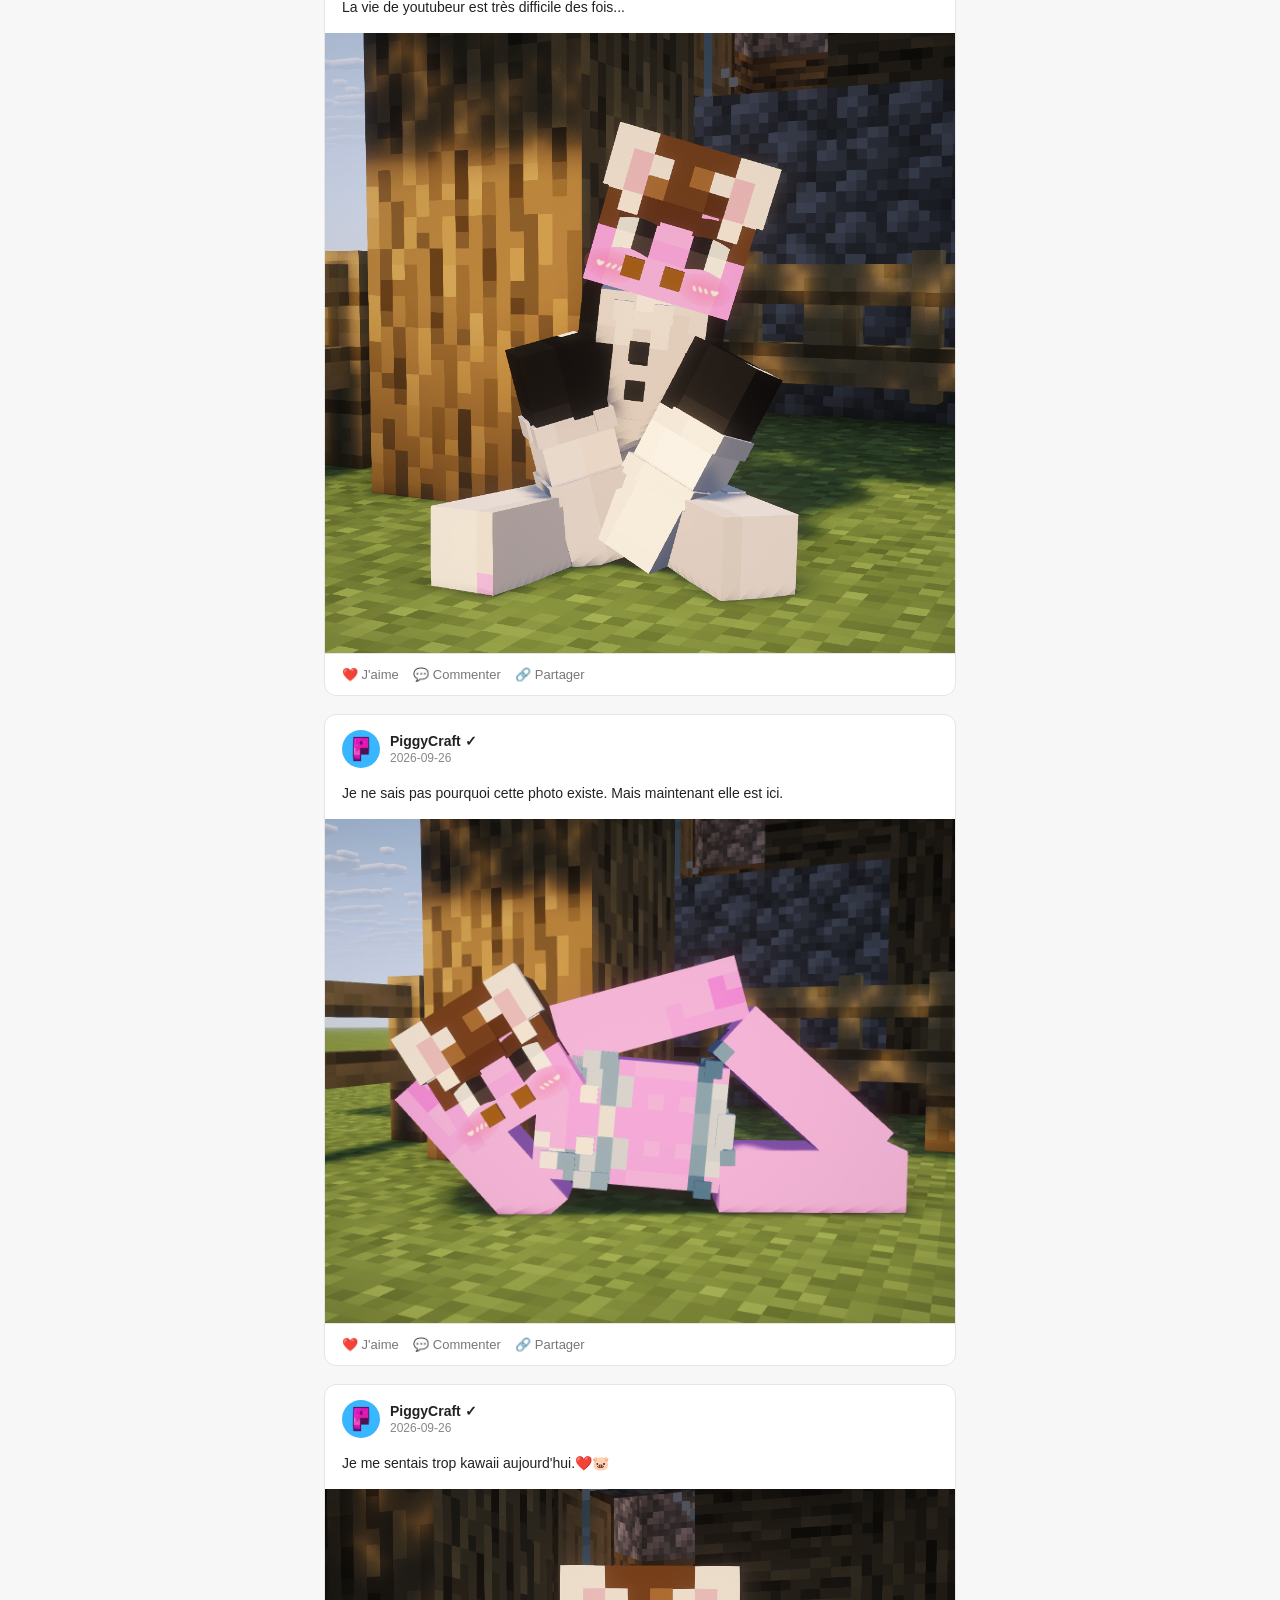
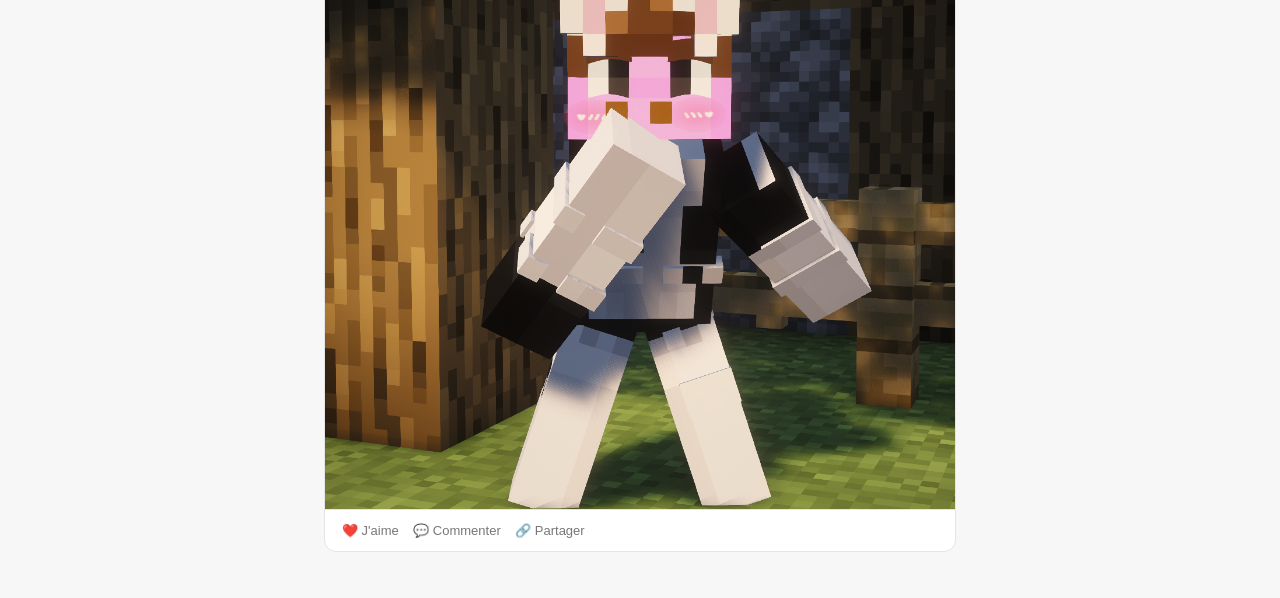
==== commit da8fc8ad: "index.html" ====
--- a/uniquefan/index.html
+++ b/uniquefan/index.html
@@ -453,18 +453,19 @@
 </div>
 
 <div class="post-time">
-À l'instant</div>
+À l'instant
+</div>
 </div>
 
 </div>
 
 <div class="post-text">
-Petit feat avec @Matmot2d!
+Petite journée à la plage aujourd'hui! 😏
 </div>
 
 <img
 class="post-image"
-src="photo4.png"
+src="photo6.png"
 alt="Publication UniqueFan"
 >
 
@@ -492,19 +493,18 @@
 </div>
 
 <div class="post-time">
-Il y a 2 heures
-</div>
+2026-09-26</div>
 </div>
 
 </div>
 
 <div class="post-text">
-La vie de youtubeur est très difficile des fois...
+Petit feat avec @Matmot2d!
 </div>
 
 <img
 class="post-image"
-src="photo1.png"
+src="photo4.png"
 alt="Publication UniqueFan"
 >
 
@@ -516,7 +516,6 @@
 
 </article>
 
-
 <article class="post">
 
 <div class="post-head">
@@ -533,19 +532,19 @@
 </div>
 
 <div class="post-time">
-Hier
+2026-09-26
 </div>
 </div>
 
 </div>
 
 <div class="post-text">
-Je ne sais pas pourquoi cette photo existe. Mais maintenant elle est ici.
+La vie de youtubeur est très difficile des fois...
 </div>
 
 <img
 class="post-image"
-src="photo2.png"
+src="photo1.png"
 alt="Publication UniqueFan"
 >
 
@@ -574,7 +573,48 @@
 </div>
 
 <div class="post-time">
-La semaine dernière
+2026-09-26
+</div>
+</div>
+
+</div>
+
+<div class="post-text">
+Je ne sais pas pourquoi cette photo existe. Mais maintenant elle est ici.
+</div>
+
+<img
+class="post-image"
+src="photo2.png"
+alt="Publication UniqueFan"
+>
+
+<div class="post-actions">
+❤️ J'aime &nbsp;&nbsp;
+💬 Commenter &nbsp;&nbsp;
+🔗 Partager
+</div>
+
+</article>
+
+
+<article class="post">
+
+<div class="post-head">
+
+<img
+class="post-avatar"
+src="profile.jpg"
+alt="PiggyCraft"
+>
+
+<div>
+<div class="post-name">
+PiggyCraft ✓
+</div>
+
+<div class="post-time">
+2026-09-26
 </div>
 </div>
 
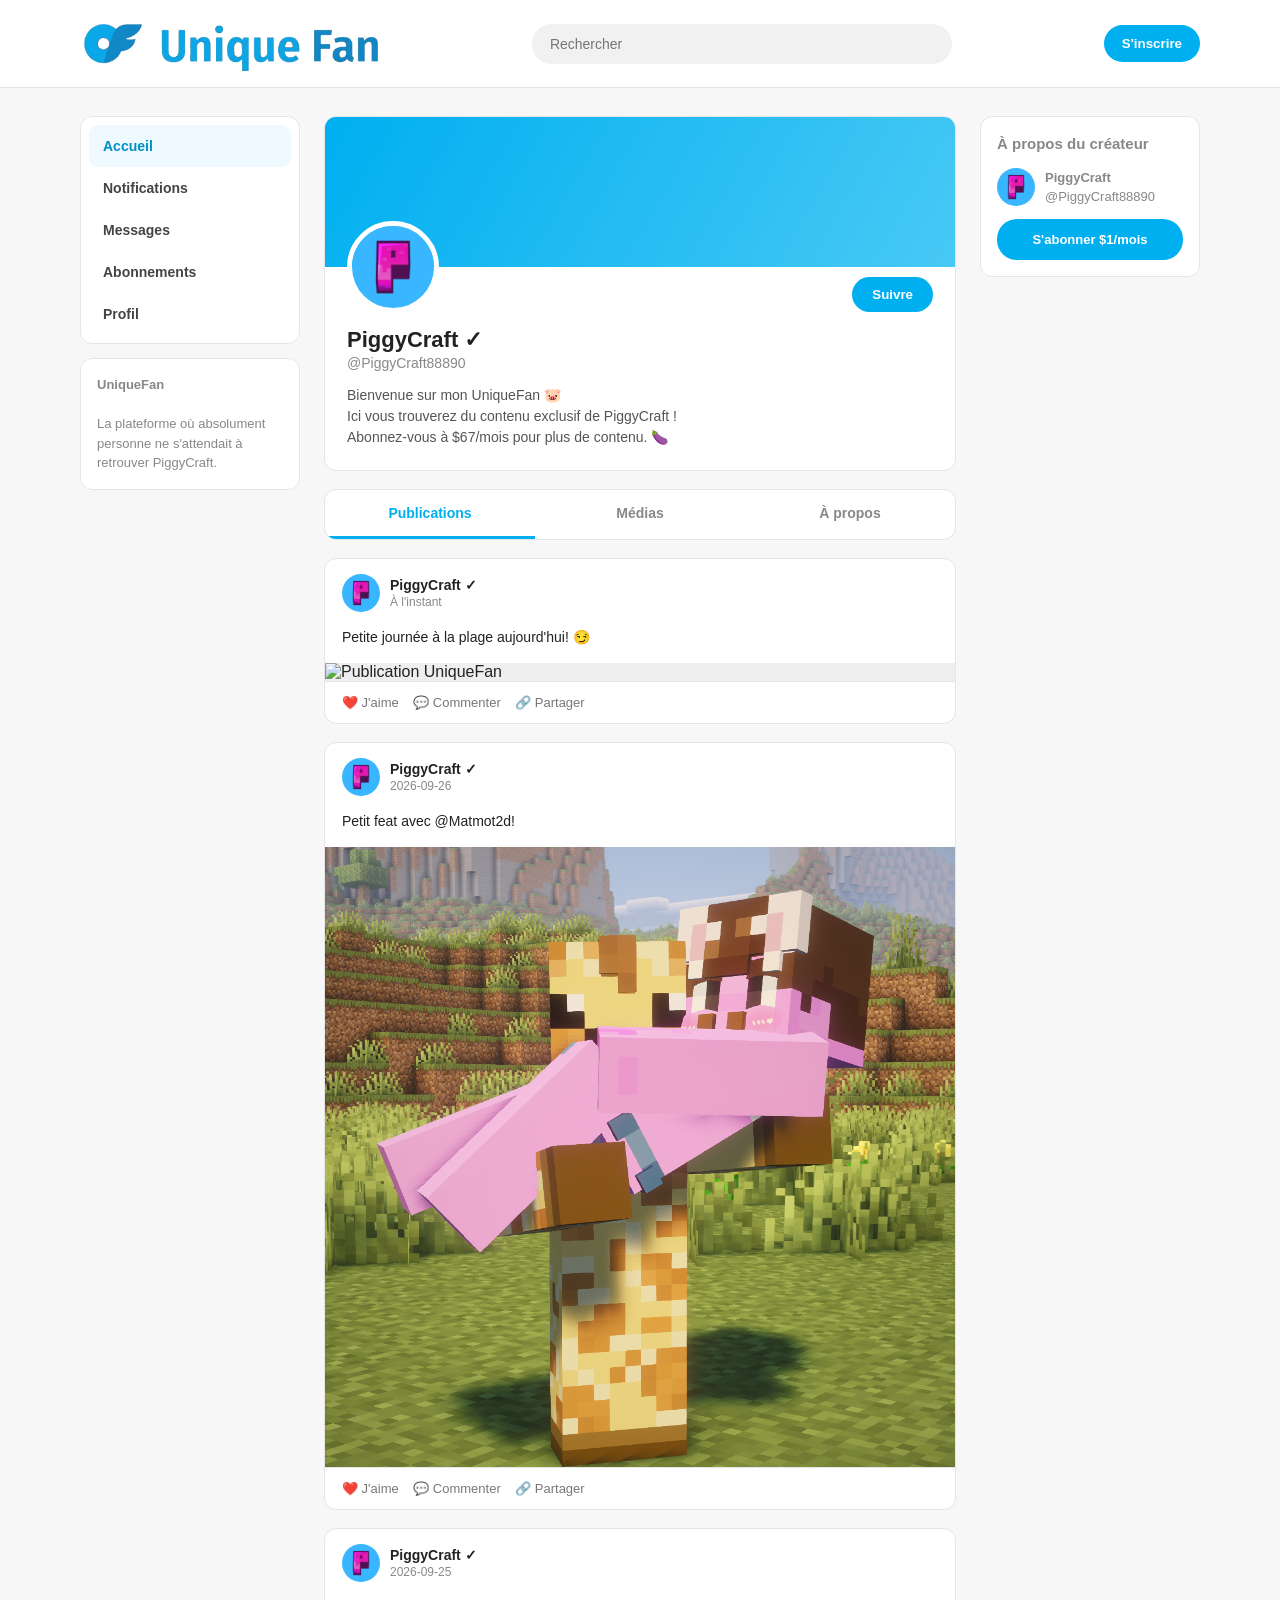
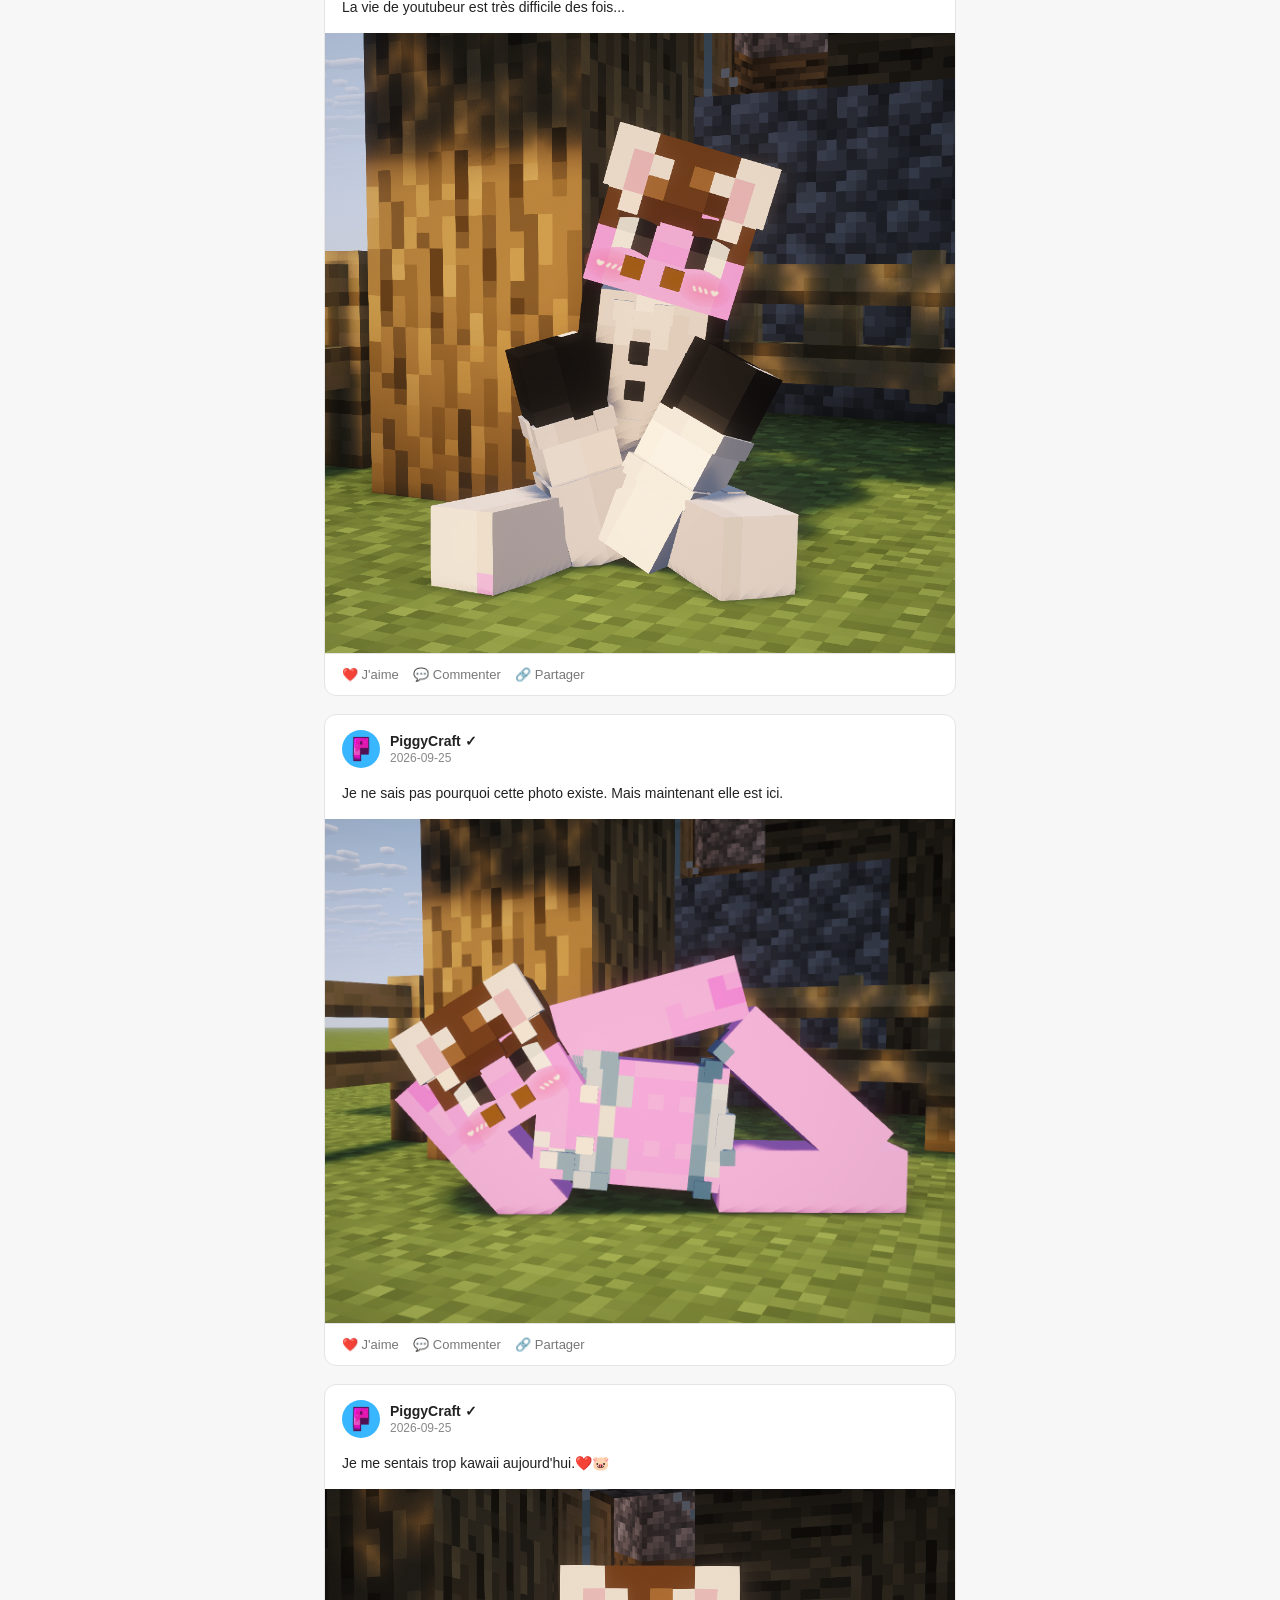
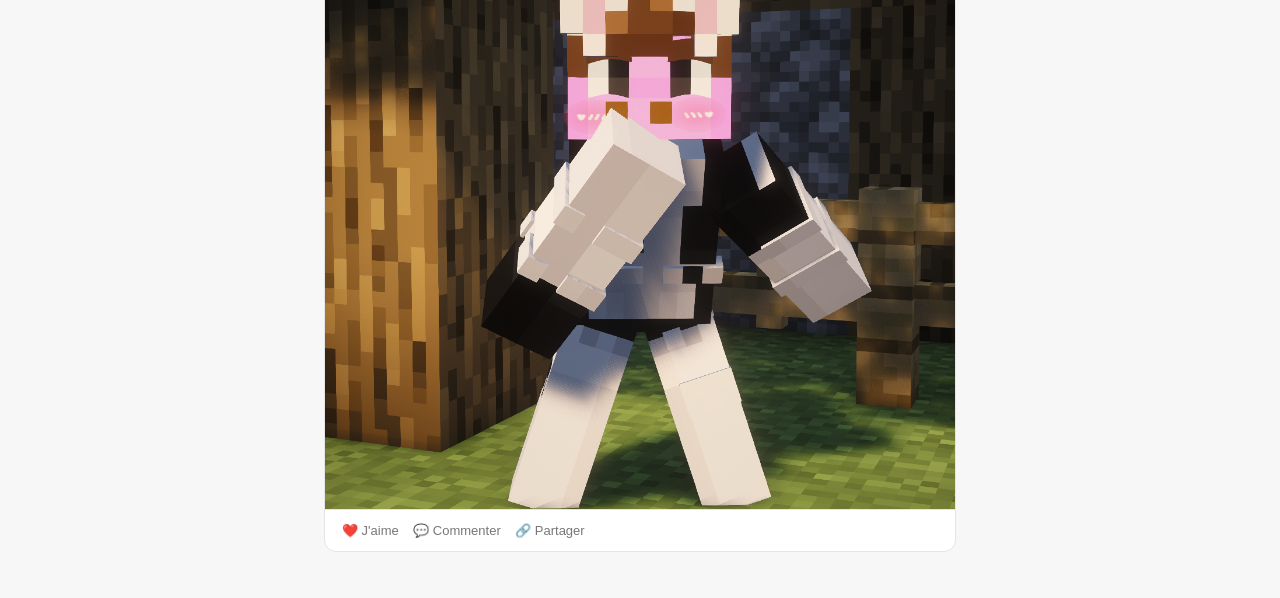
==== commit 00b09a48: "index.html" ====
--- a/uniquefan/index.html
+++ b/uniquefan/index.html
@@ -532,7 +532,7 @@
 </div>
 
 <div class="post-time">
-2026-09-26
+2026-09-25
 </div>
 </div>
 
@@ -573,7 +573,7 @@
 </div>
 
 <div class="post-time">
-2026-09-26
+2026-09-25
 </div>
 </div>
 
@@ -614,7 +614,7 @@
 </div>
 
 <div class="post-time">
-2026-09-26
+2026-09-25
 </div>
 </div>
 
